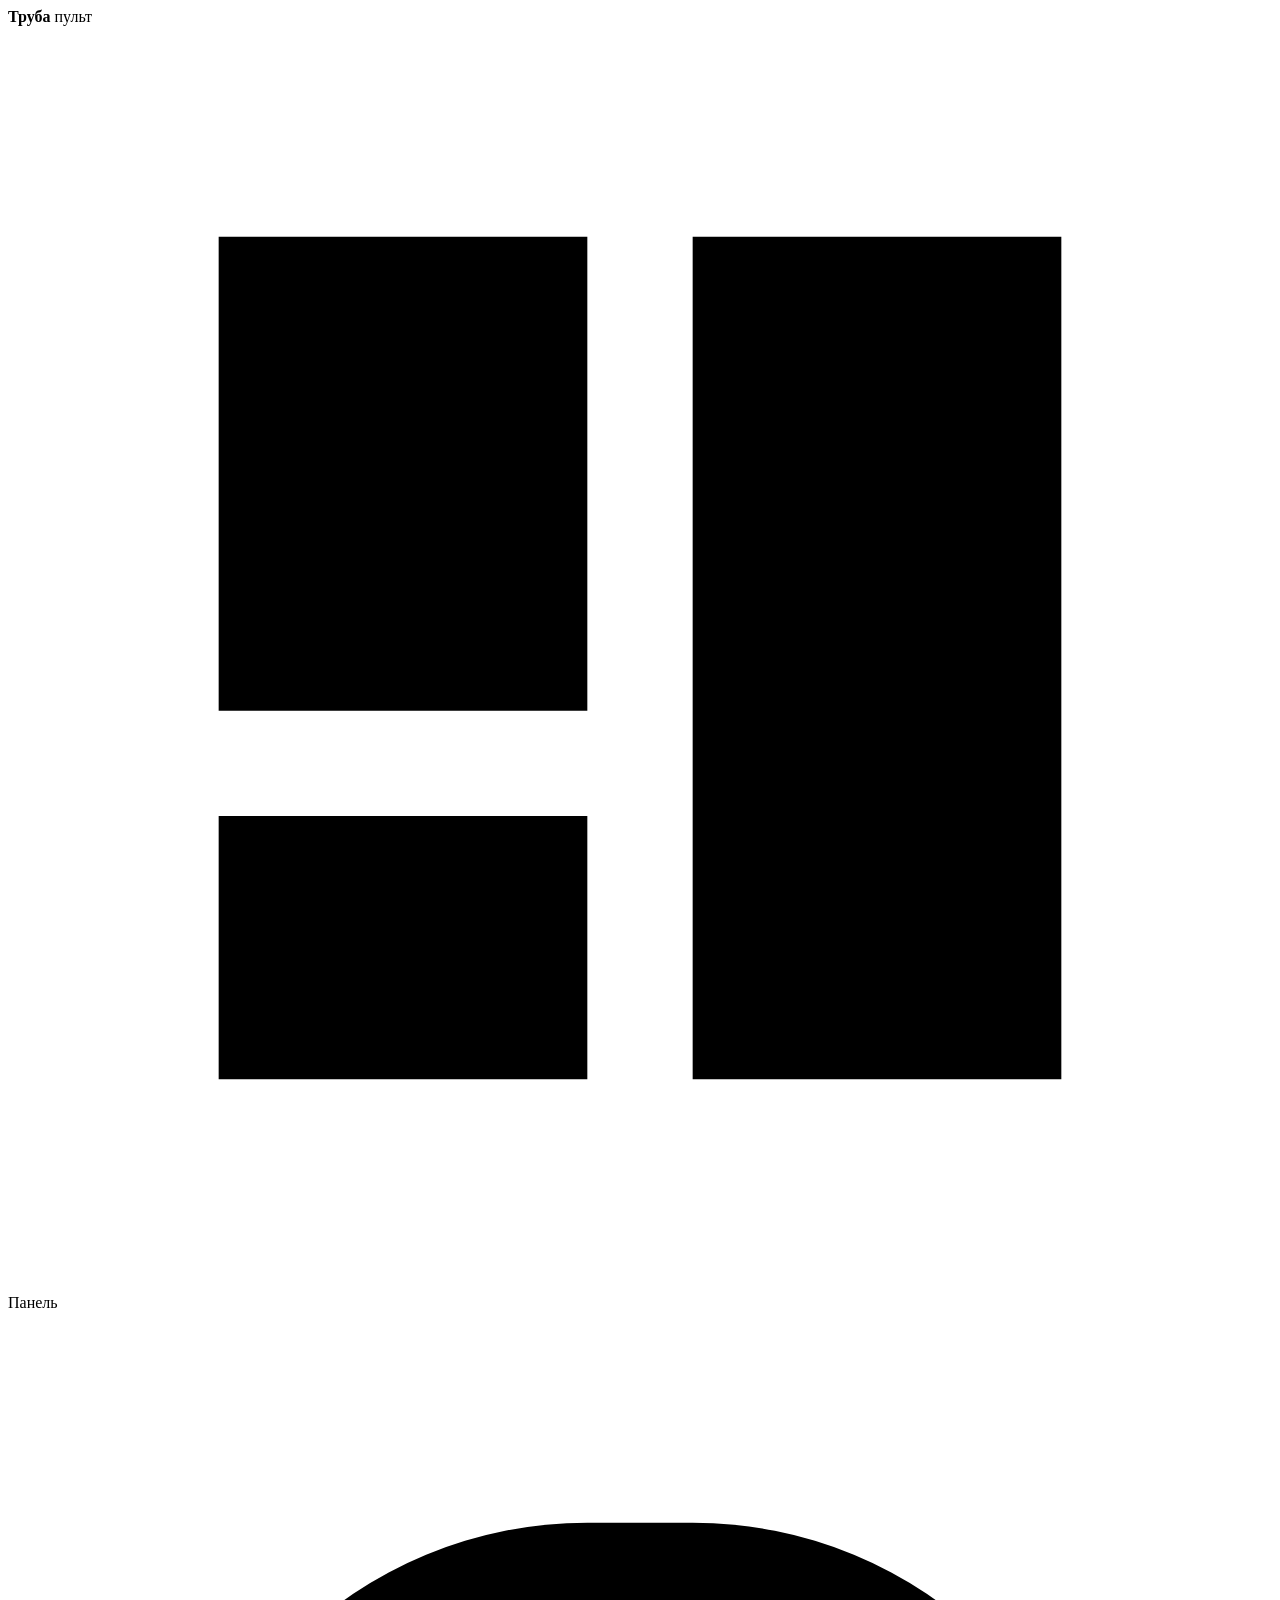
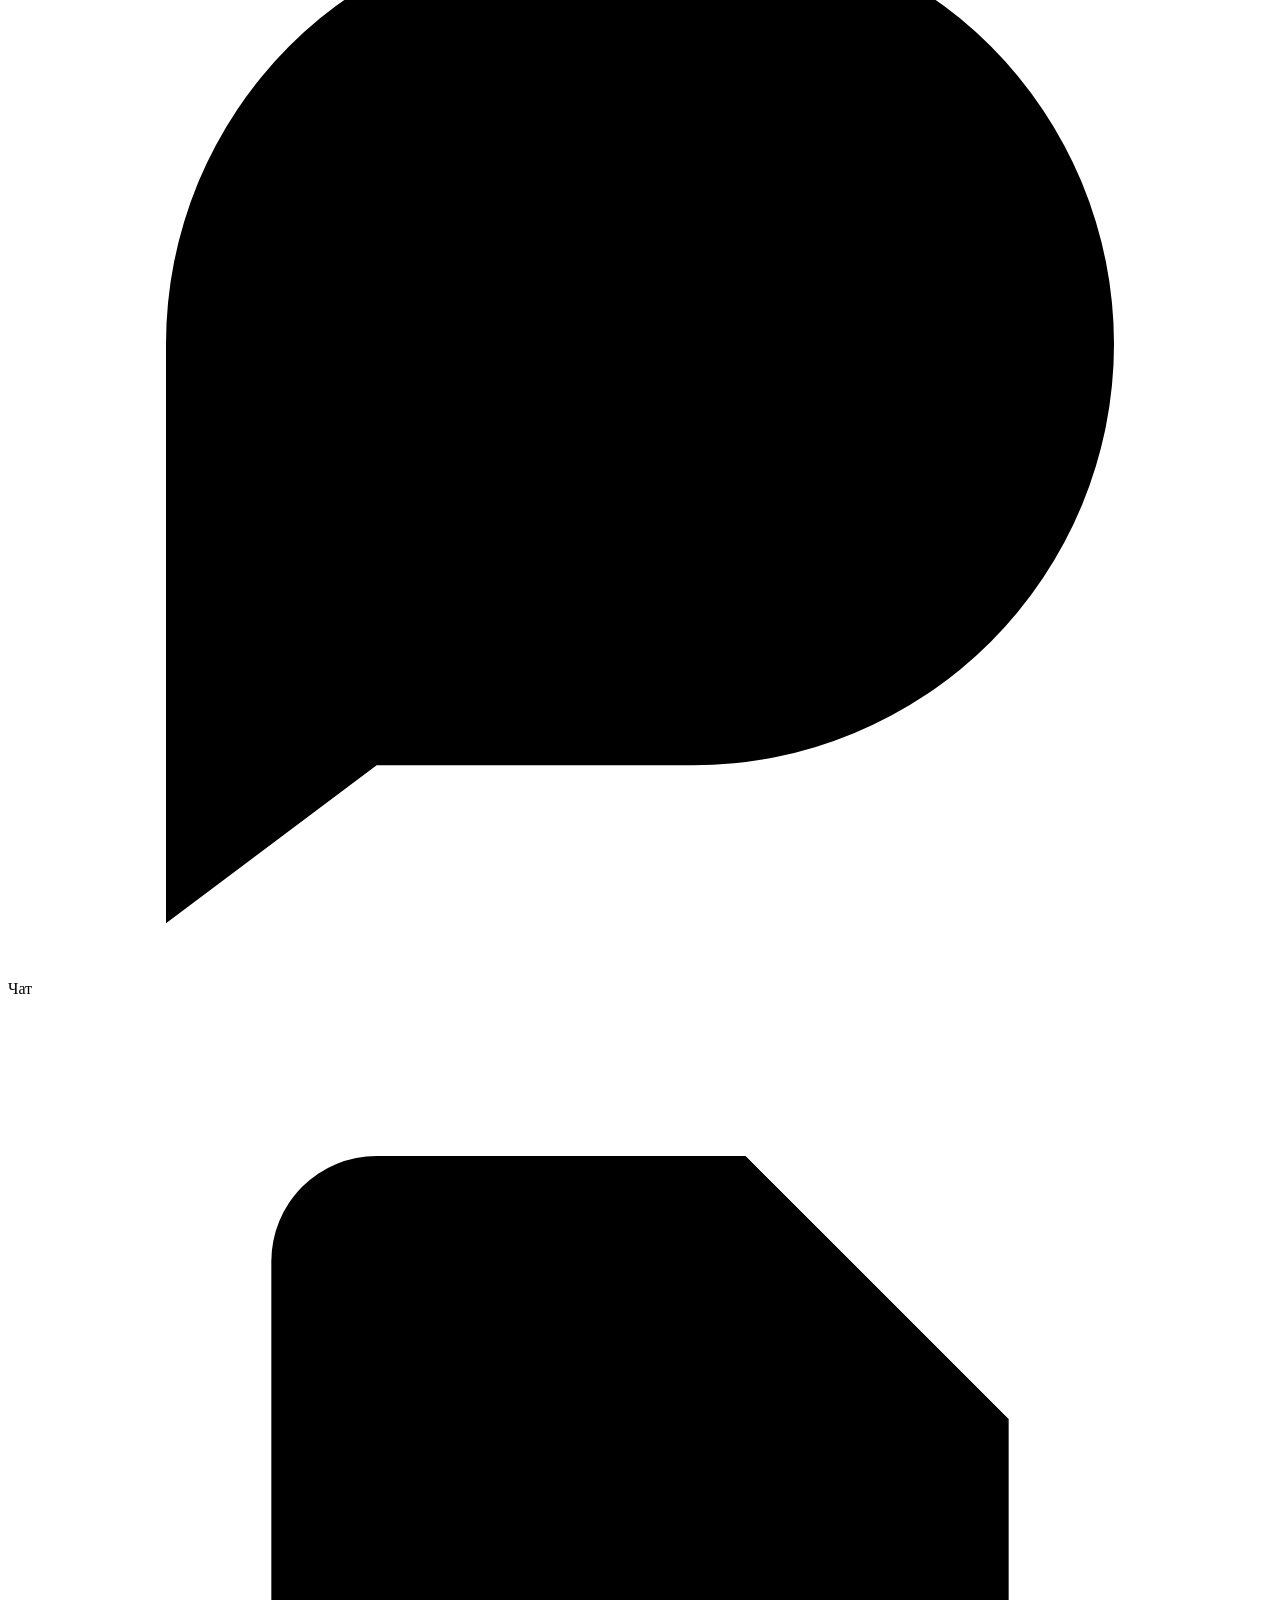
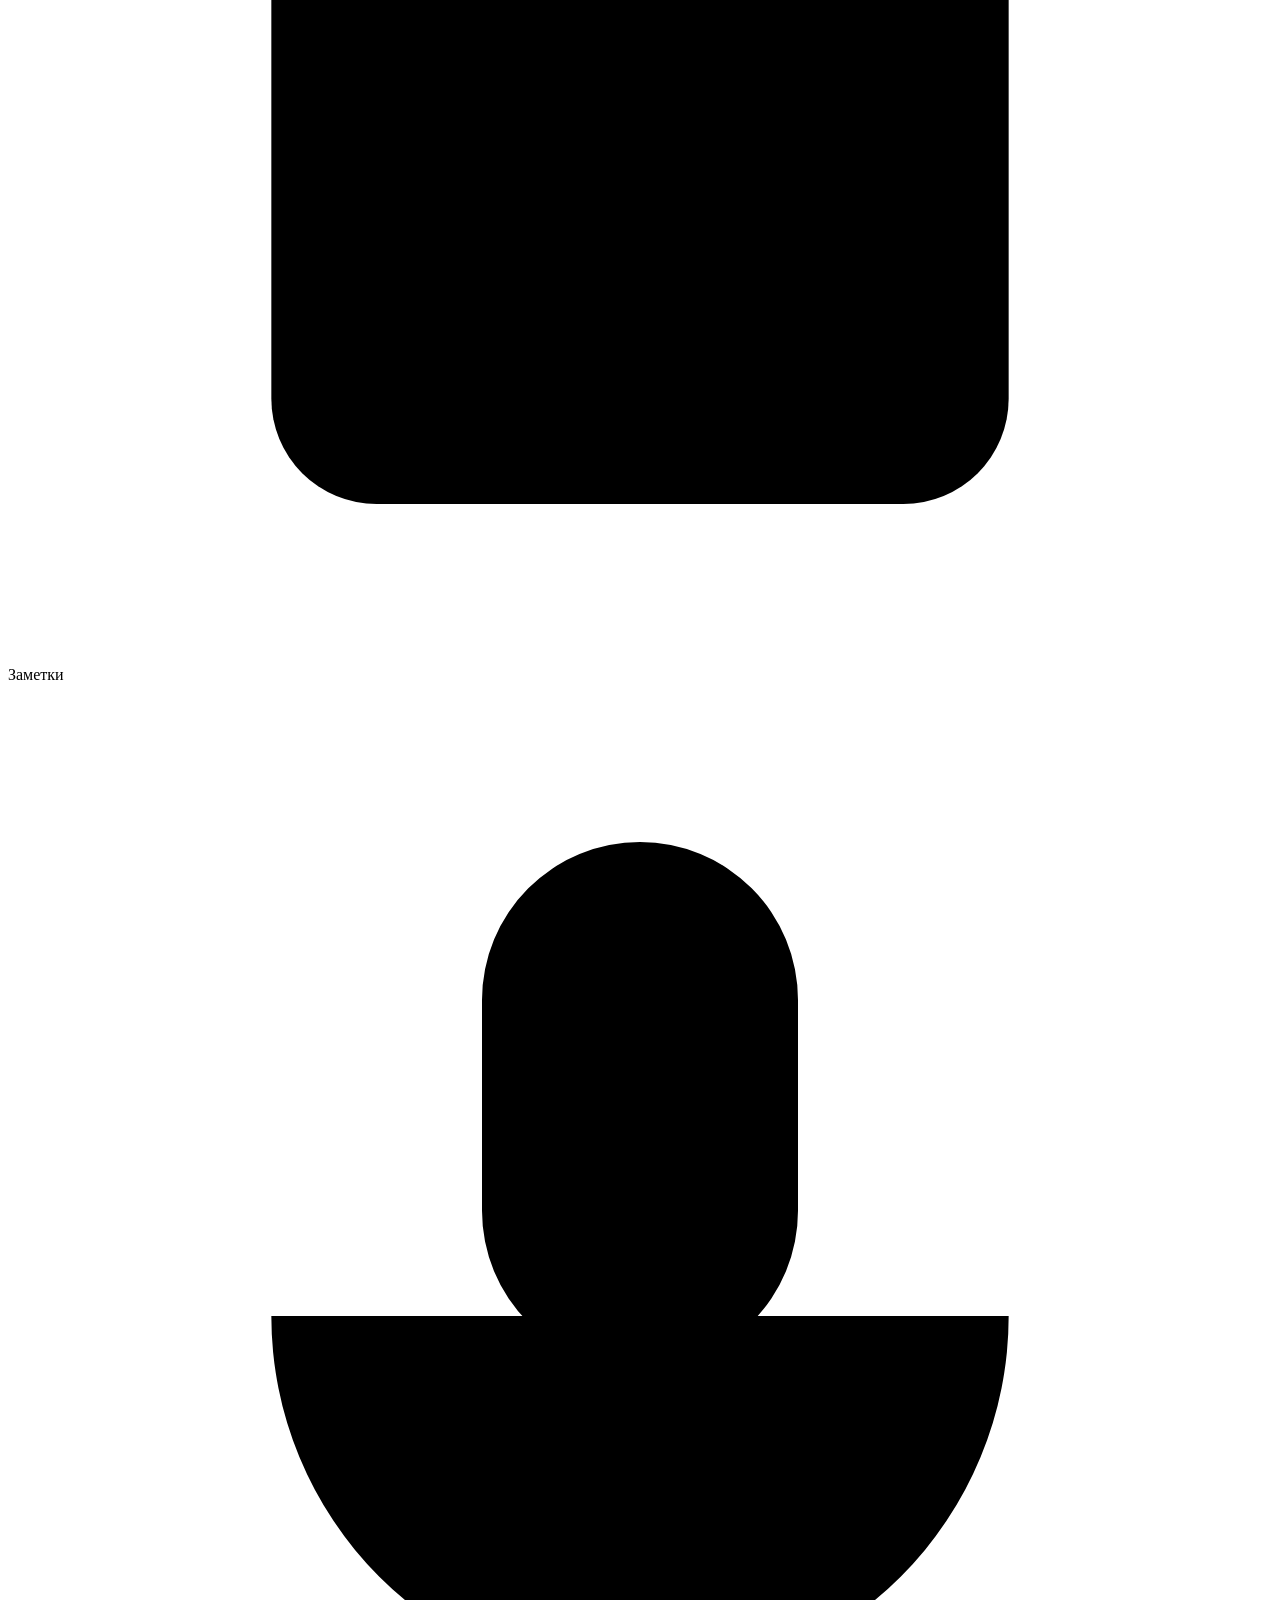
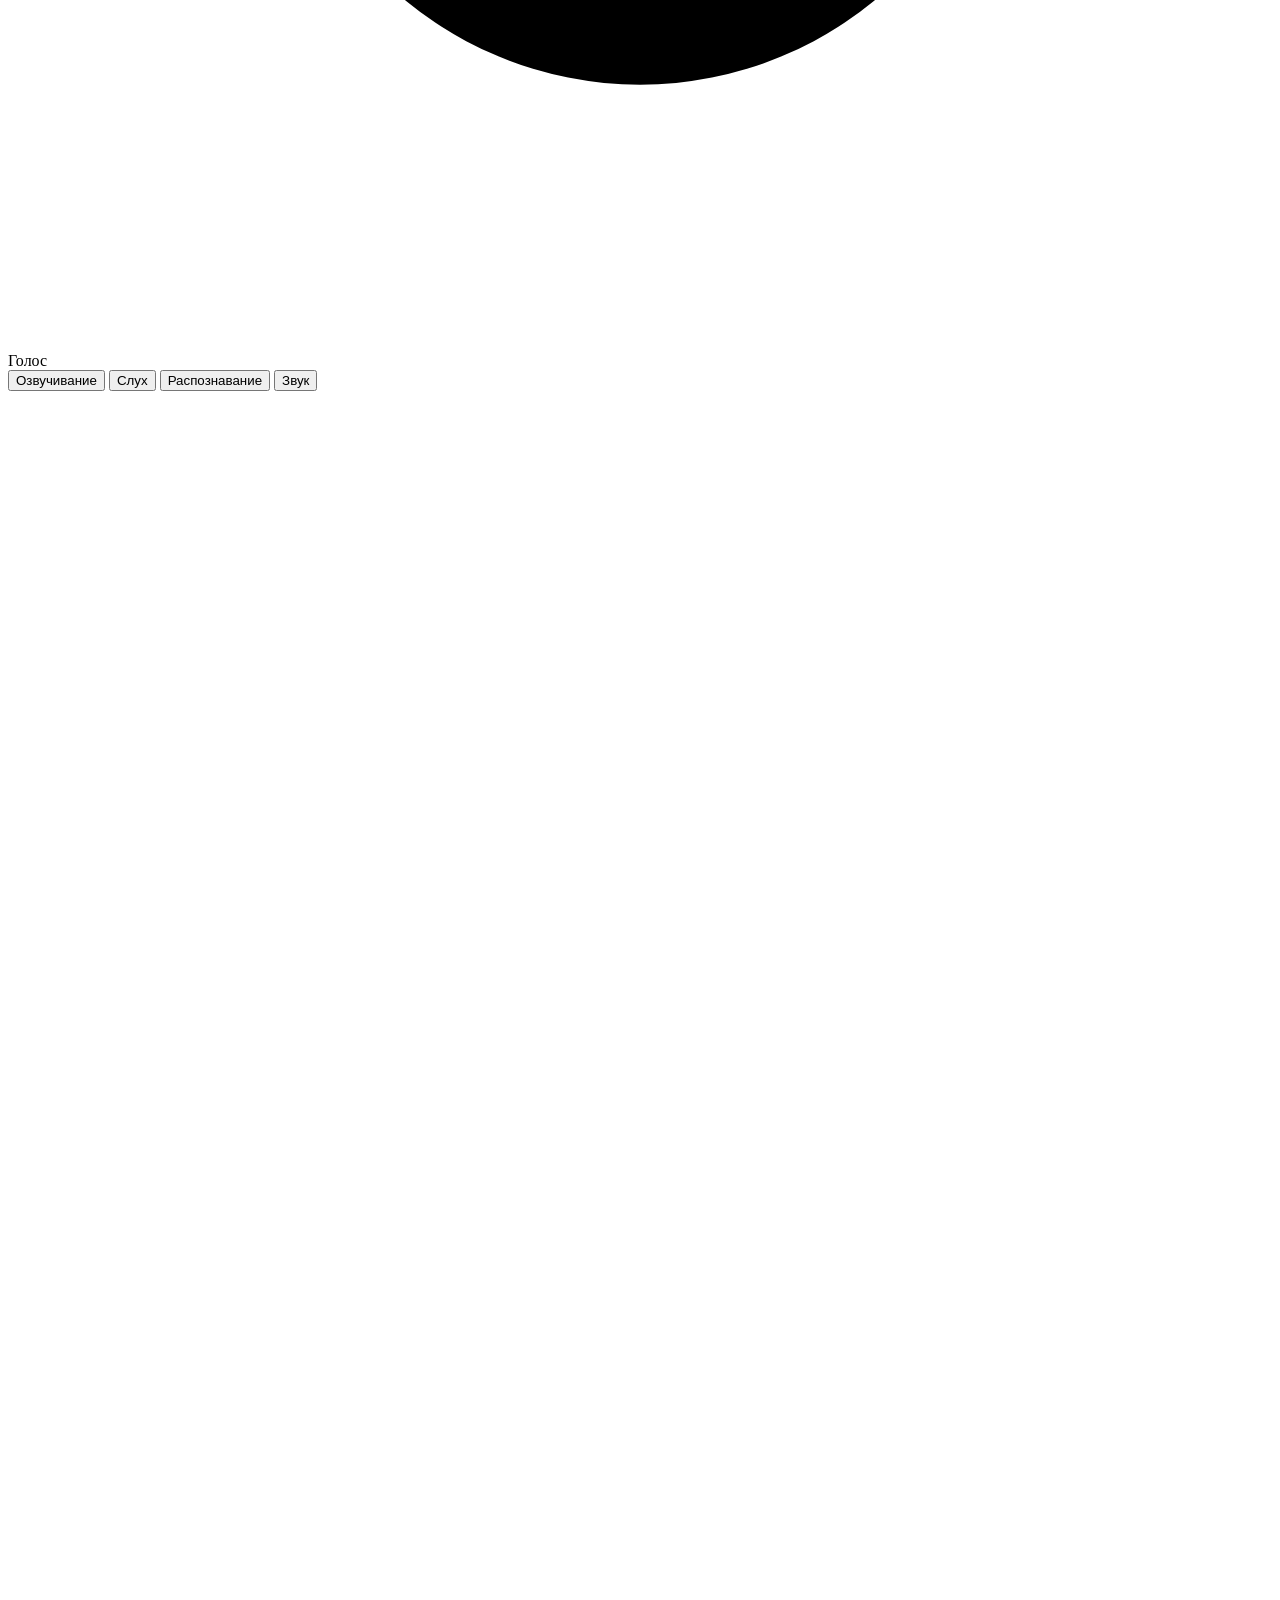
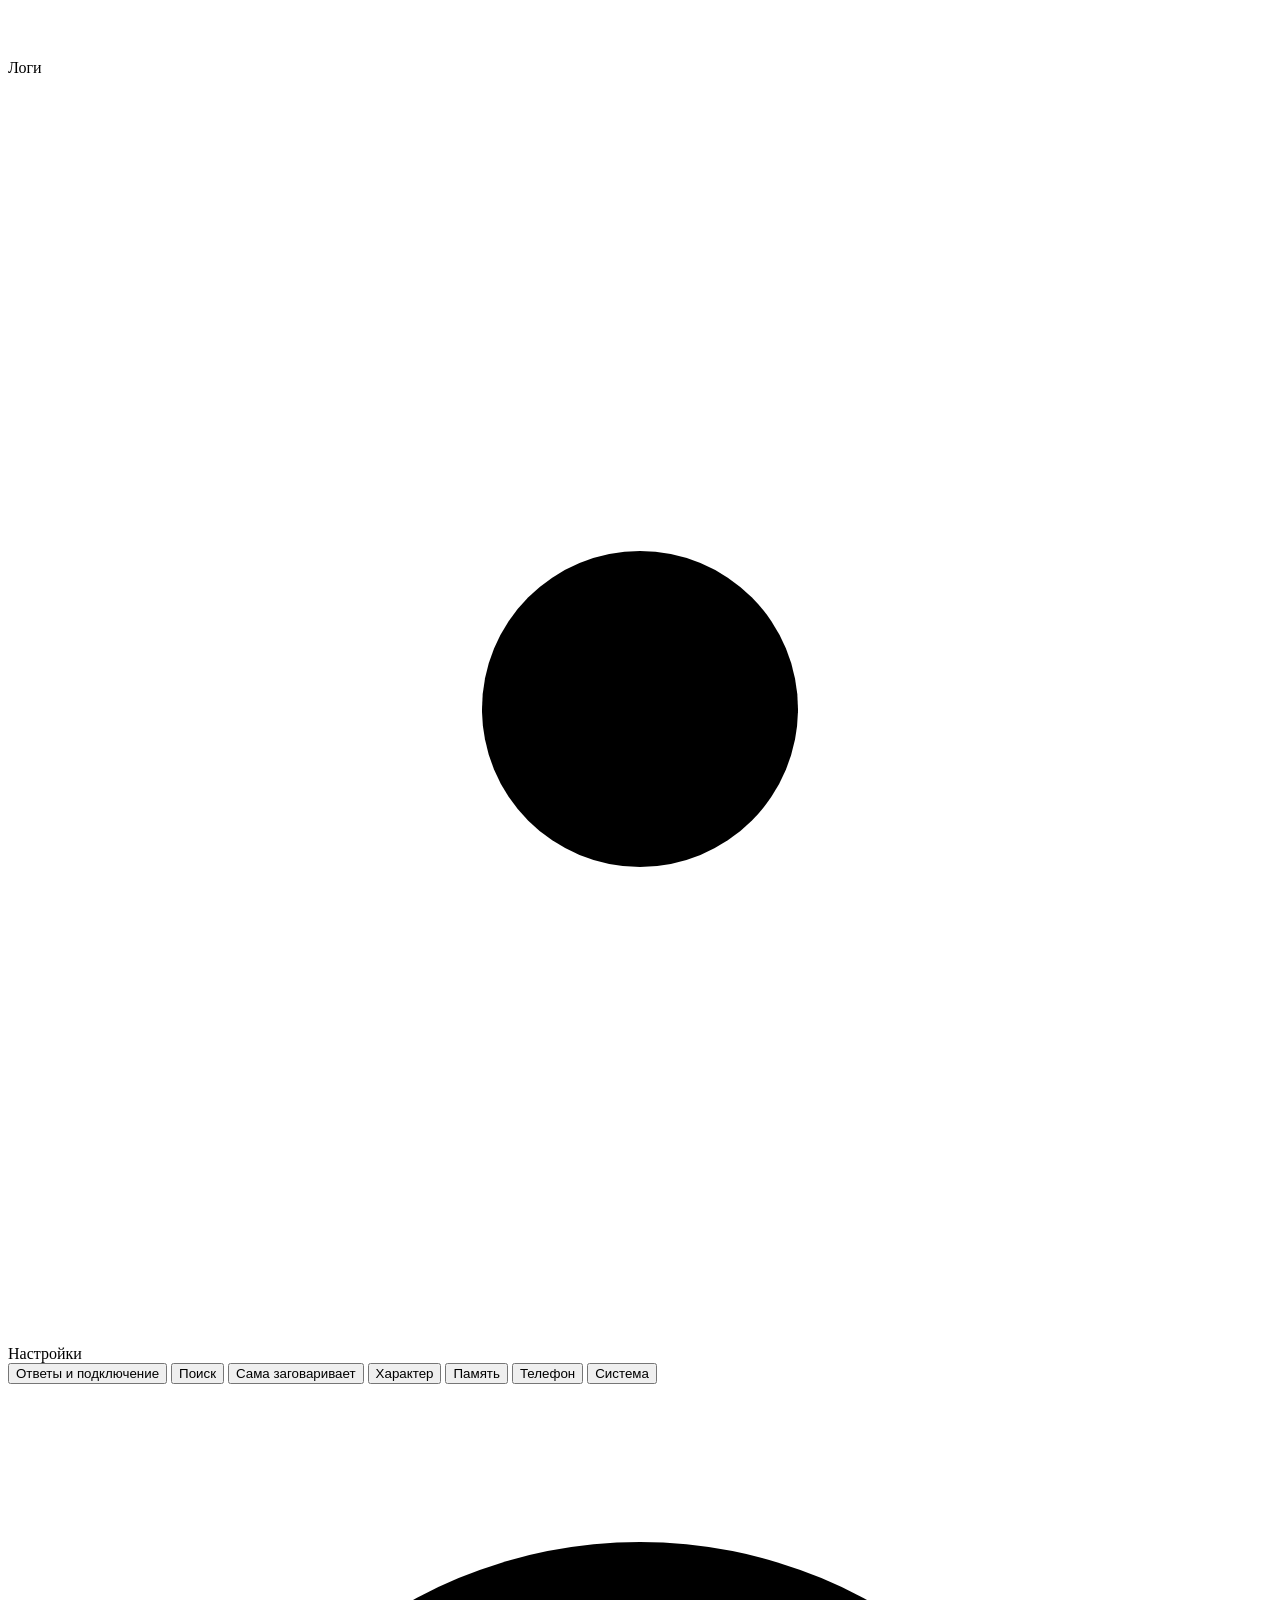
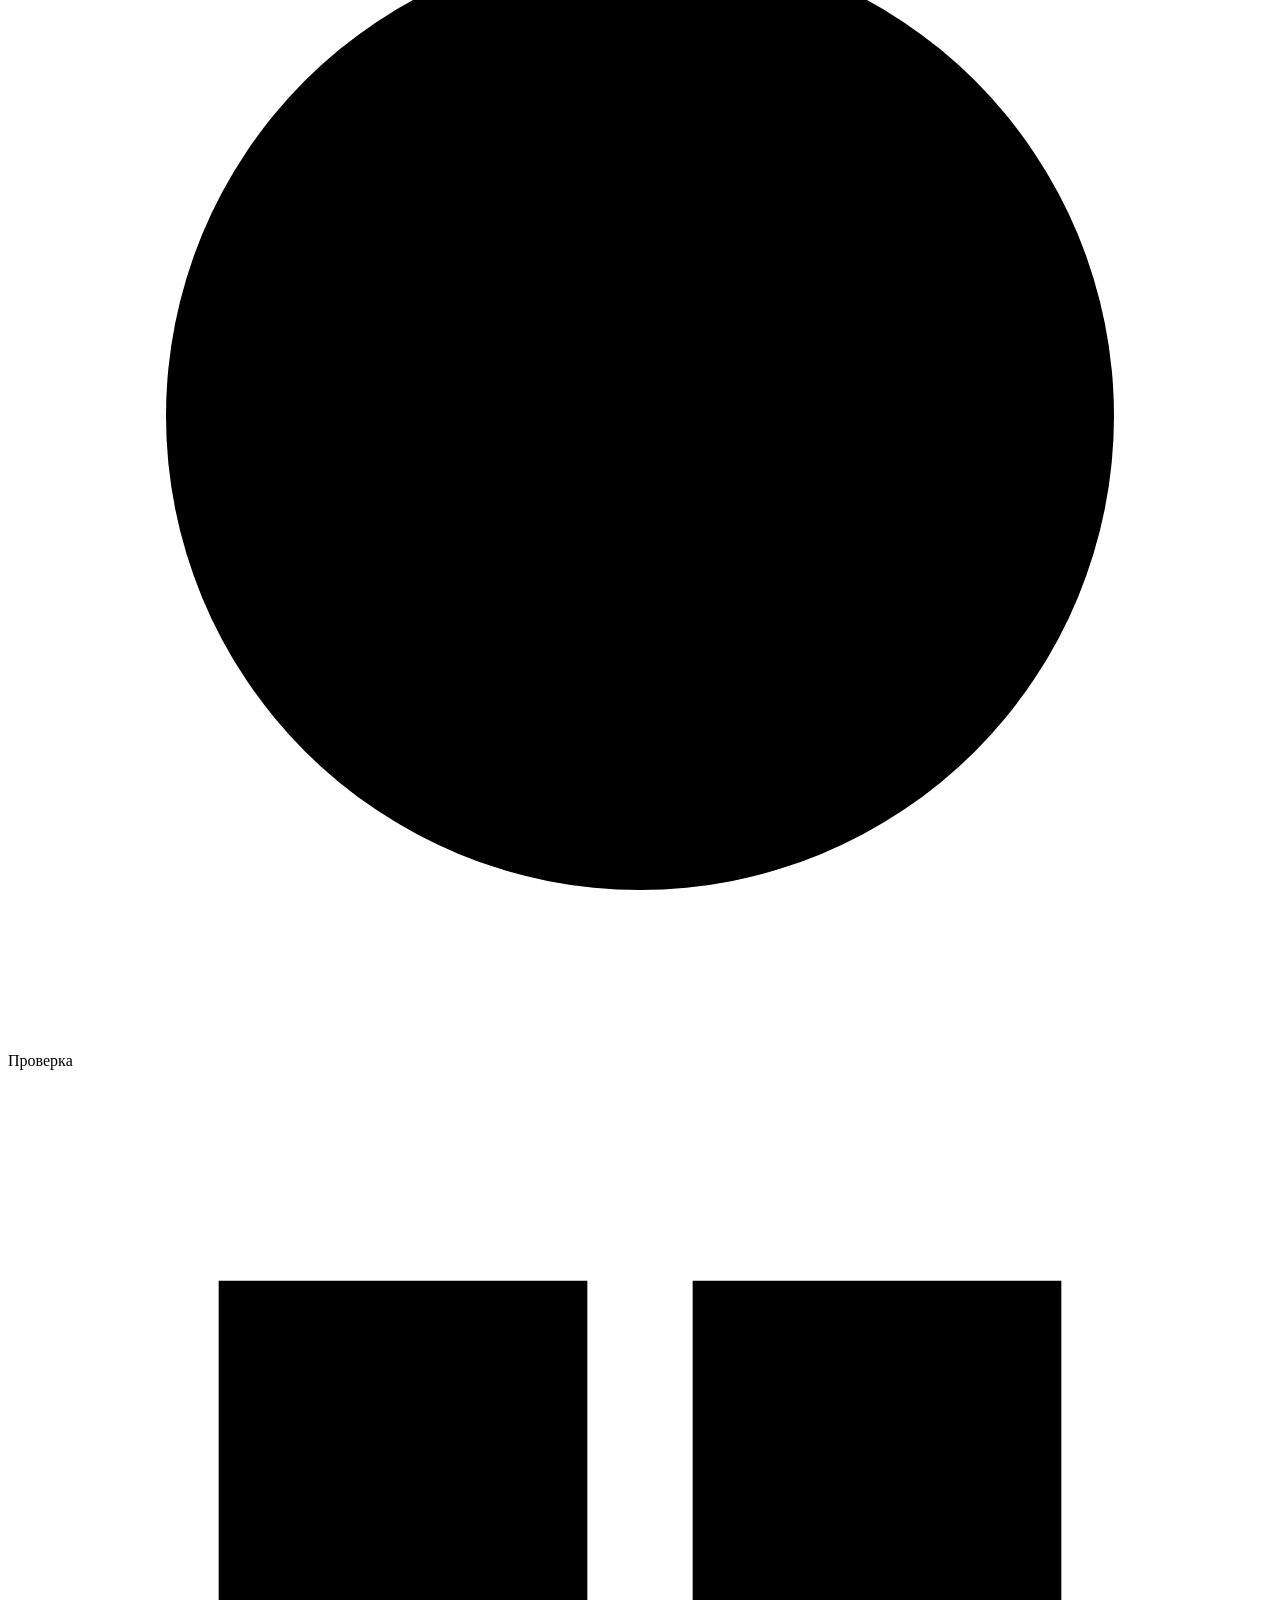
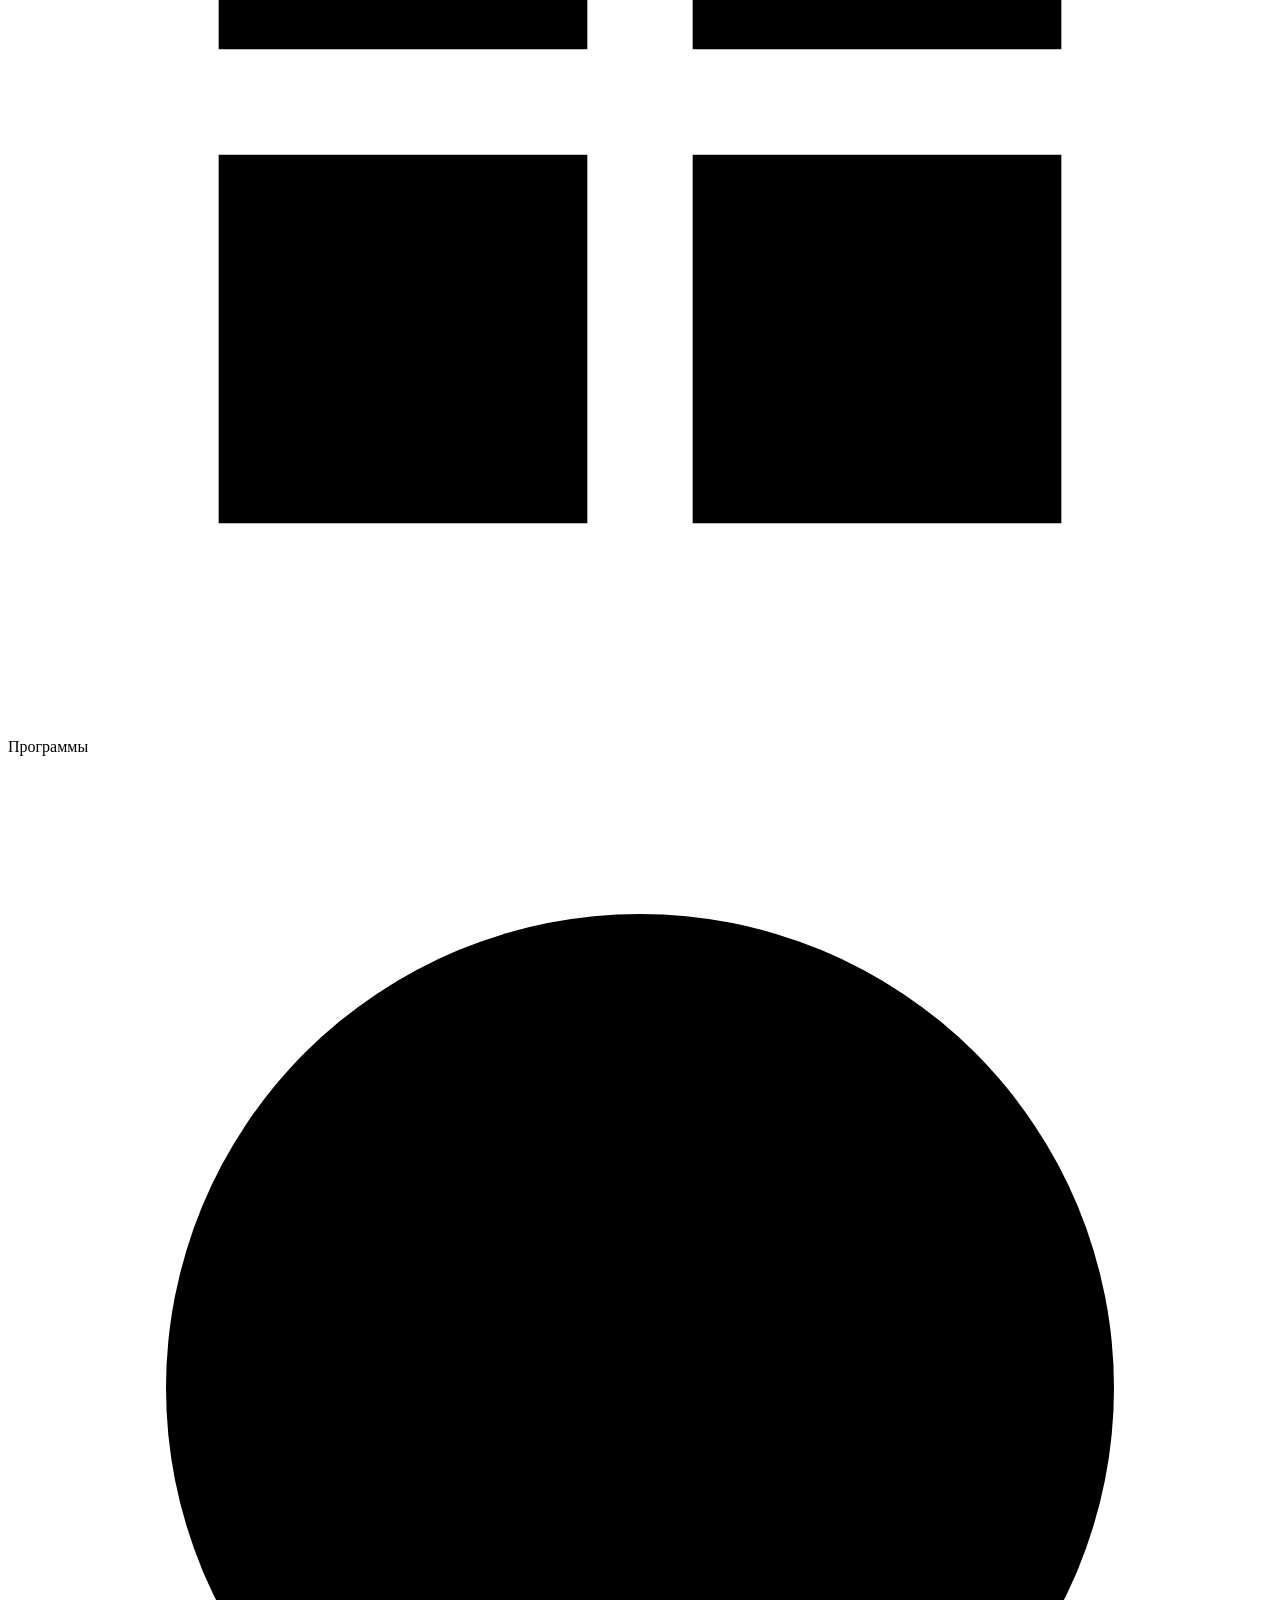
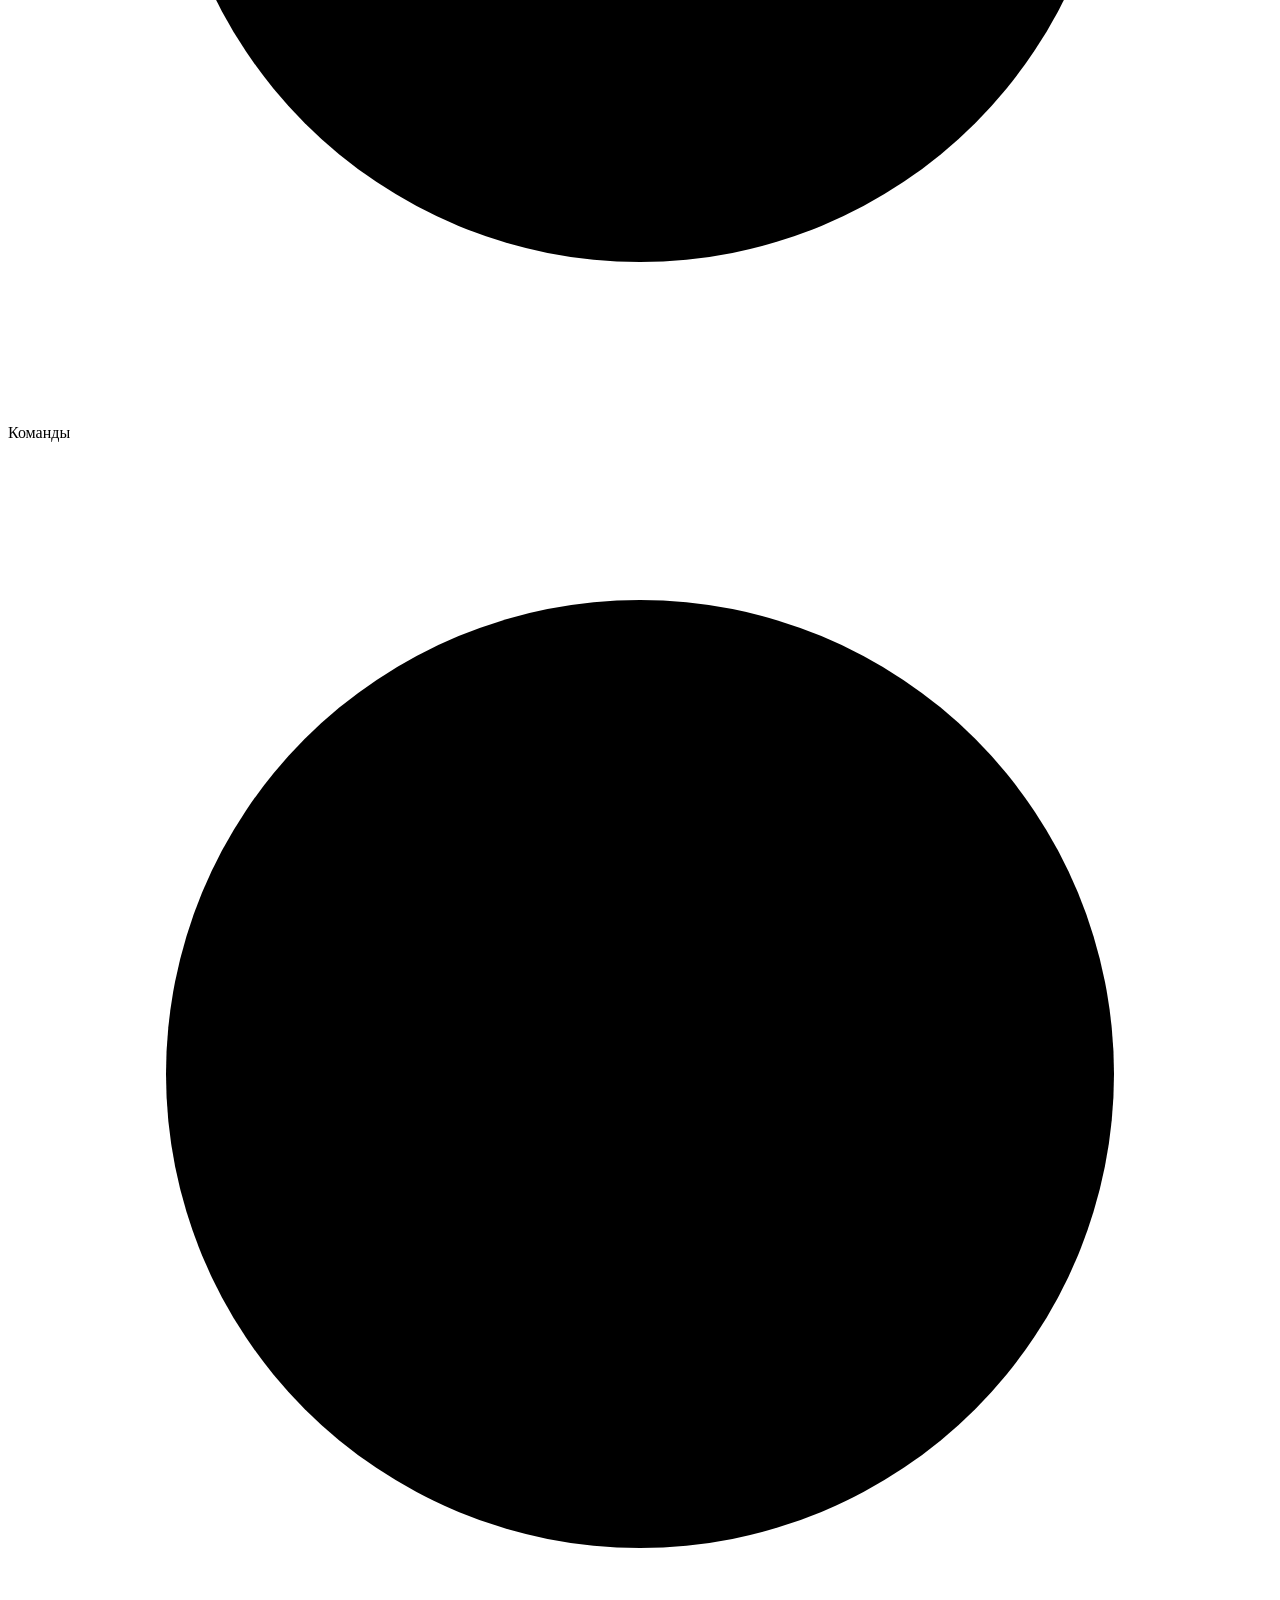
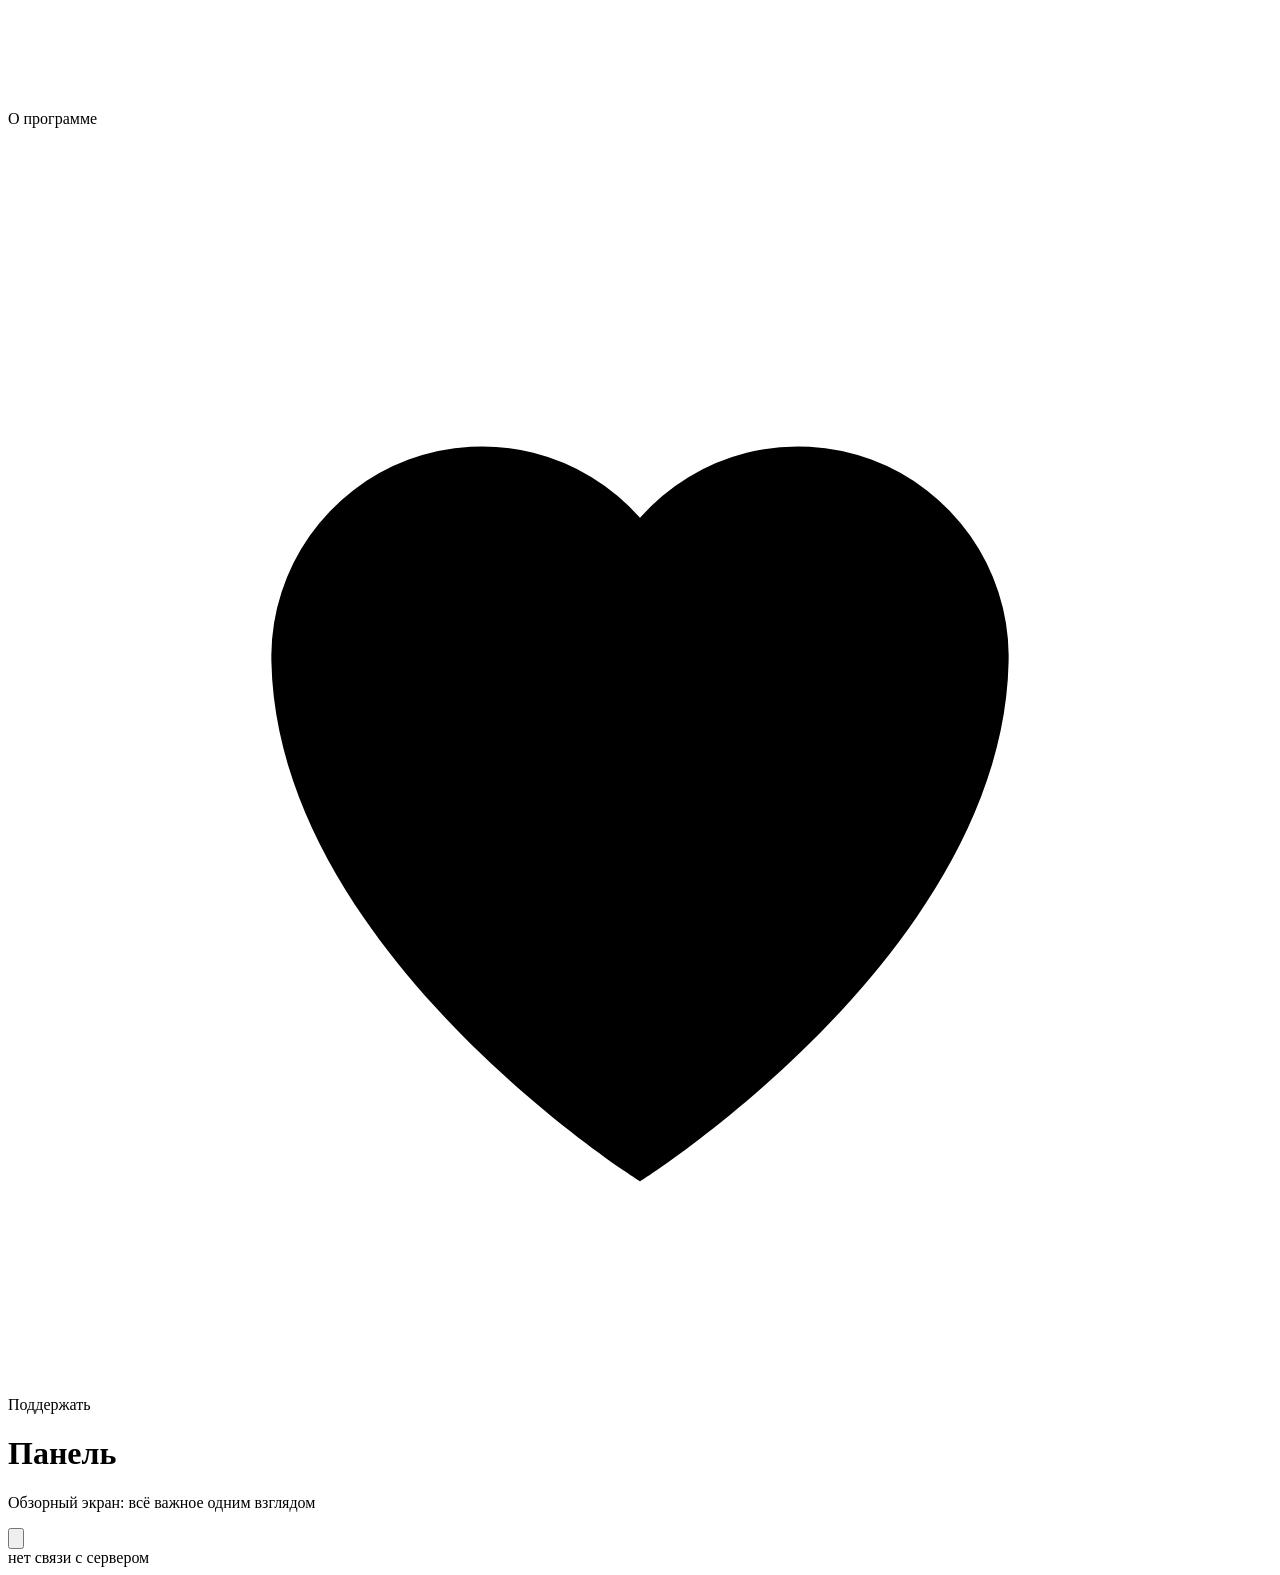
==== ui/web/pult.html @ 329cab9e "Труба 0.9.0" ====
<!doctype html>
<html lang="ru">
<head>
<meta charset="utf-8">
<title>Труба — пульт</title>
<link rel="icon" href="/icon.svg" type="image/svg+xml">
<link rel="stylesheet" href="/pult/pult.css">
</head>
<body>

<nav id="меню">
  <div class="шапка">
    <div class="значок"></div>
    <div>
      <b>Труба</b>
      <span id="подзаголовок">пульт</span>
    </div>
  </div>

  <!-- Пункты меню листаются, когда окно низкое: раскрытые «Настройки» или
       «Голос» иначе выталкивали нижние пункты за край, и о них можно было
       не узнать (хозяин 28.09). Кнопки ▲/▼ видны, только когда есть куда. -->
  <button type="button" class="меню-листать вверх" id="меню-вверх" hidden title="Показать пункты выше" aria-label="Показать пункты выше">
    <svg viewBox="0 0 24 24"><path d="M6 15l6-6 6 6"/></svg>
  </button>
  <div class="меню-список" id="меню-список">
  <a class="пункт активный" data-раздел="панель">
    <svg viewBox="0 0 24 24"><path d="M4 4h7v9H4zm9 0h7v5h-7zM4 15h7v5H4zm9-7h7v12h-7z"/></svg>
    <span>Панель</span>
  </a>
  <a class="пункт" data-раздел="чат">
    <svg viewBox="0 0 24 24"><path d="M21 12a8 8 0 0 1-8 8H7l-4 3V12a8 8 0 0 1 8-8h2a8 8 0 0 1 8 8z"/></svg>
    <span>Чат</span>
  </a>
  <a class="пункт" data-раздел="заметки">
    <svg viewBox="0 0 24 24"><path d="M14 3H7a2 2 0 0 0-2 2v14a2 2 0 0 0 2 2h10a2 2 0 0 0 2-2V8z"/><path d="M14 3v5h5"/></svg>
    <span>Заметки</span>
  </a>
  <a class="пункт" data-раздел="голос">
    <svg viewBox="0 0 24 24"><path d="M12 3v10m0 0a3 3 0 0 0 3-3V6a3 3 0 0 0-6 0v4a3 3 0 0 0 3 3zm-7-1a7 7 0 0 0 14 0M12 17v4"/></svg>
    <span>Голос</span>
  </a>
  <div class="подменю-настроек" id="подменю-голоса" aria-label="Разделы голоса">
    <button type="button" data-голос="голос">Озвучивание</button>
    <button type="button" data-голос="слух">Слух</button>
    <button type="button" data-голос="распознавание">Распознавание</button>
    <button type="button" data-голос="звук">Звук</button>
  </div>
  <a class="пункт" data-раздел="логи">
    <svg viewBox="0 0 24 24"><path d="M4 5h16M4 10h16M4 15h10M4 20h7"/></svg>
    <span>Логи</span>
  </a>
  <a class="пункт" data-раздел="настройки">
    <svg viewBox="0 0 24 24"><circle cx="12" cy="12" r="3"/><path d="M12 2v3m0 14v3M2 12h3m14 0h3M5 5l2 2m10 10l2 2M19 5l-2 2M7 17l-2 2"/></svg>
    <span>Настройки</span>
  </a>
  <div class="подменю-настроек" id="подменю-настроек" aria-label="Разделы настроек">
    <button type="button" data-настройка="ответы">Ответы и подключение</button>
    <button type="button" data-настройка="поиск">Поиск</button>
    <button type="button" data-настройка="первой">Сама заговаривает</button>
    <button type="button" data-настройка="характер">Характер</button>
    <button type="button" data-настройка="память">Память</button>
    <button type="button" data-настройка="телефон">Телефон</button>
    <button type="button" data-настройка="система">Система</button>
  </div>
  <a class="пункт" data-раздел="проверка">
    <svg viewBox="0 0 24 24"><path d="M9 12l2 2 4-5"/><circle cx="12" cy="12" r="9"/></svg>
    <span>Проверка</span>
  </a>
  <a class="пункт" data-раздел="программы">
    <svg viewBox="0 0 24 24"><path d="M4 4h7v7H4zm9 0h7v7h-7zM4 13h7v7H4zm9 0h7v7h-7z"/></svg>
    <span>Программы</span>
  </a>
  <a class="пункт" data-раздел="команды">
    <svg viewBox="0 0 24 24"><path d="M8.5 9a3.5 3.5 0 1 1 4.9 3.2c-.8.4-1.4 1.1-1.4 2v.3"/><path d="M12 17.8h.01"/><circle cx="12" cy="12" r="9"/></svg>
    <span>Команды</span>
  </a>
  <a class="пункт" data-раздел="программа">
    <svg viewBox="0 0 24 24"><circle cx="12" cy="12" r="9"/><path d="M12 11v6"/><path d="M12 7.5h.01"/></svg>
    <span>О программе</span>
  </a>

  </div>
  <button type="button" class="меню-листать вниз" id="меню-вниз" hidden title="Показать пункты ниже" aria-label="Показать пункты ниже">
    <svg viewBox="0 0 24 24"><path d="M6 9l6 6 6-6"/></svg>
  </button>

  <div class="низ">
    <a class="поддержать" id="поддержать" title="Об авторе и как поддержать">
      <svg viewBox="0 0 24 24"><path d="M12 20s-7-4.4-7-10a4 4 0 0 1 7-2.6A4 4 0 0 1 19 10c0 5.6-7 10-7 10z"/></svg>
      <span>Поддержать</span>
    </a>
  </div>
</nav>

<main>
  <header>
    <div>
      <h1 id="заголовок">Панель</h1>
      <p id="описание">Обзорный экран: всё важное одним взглядом</p>
    </div>
    <!-- Справа в шапке одна строка: сначала огонёк связи, потом часы. -->
    <div class="шапка-справа">
      <!-- Значок темы: солнце в тёмной теме («жми — станет светло»), луна в
           светлой. Красит пульт сразу и уходит на сервер сам, без «Сохранить». -->
      <span class="тема-подпись" id="тема-подпись" aria-live="polite"></span>
      <button type="button" class="тема-значок" id="тема-значок" title="Светлая тема" aria-label="Светлая тема">
        <svg viewBox="0 0 24 24" aria-hidden="true" focusable="false"><path d=""/></svg>
      </button>
      <div class="огонёк" id="связь"><i></i><span>нет связи с сервером</span></div>
      <div class="часы" id="часы"></div>
    </div>
  </header>

  <section class="карточки" id="карточки"></section>

  <section class="лист" id="лист"></section>
</main>

<!-- Мастер первого запуска: слой поверх всего окна. Наполняет pult.js,
     здесь только рамка: «Шаг N из 6», полоска, место под шаг и кнопки. -->
<div id="мастер" class="мастер" hidden>
  <div class="мастер-карточка" role="dialog" aria-modal="true" aria-label="Первая настройка">
    <div class="мастер-шапка">
      <span class="мастер-шаг" id="мастер-шаг">Шаг 1 из 6</span>
      <div class="мастер-полоса"><i id="мастер-полоса"></i></div>
      <button type="button" class="мастер-пропустить" id="мастер-пропустить">Пропустить настройку</button>
    </div>
    <div class="мастер-тело" id="мастер-тело"></div>
    <div class="мастер-низ">
      <button type="button" class="голос-кнопка" id="мастер-назад">Назад</button>
      <button type="button" class="голос-кнопка главная" id="мастер-дальше">Дальше</button>
    </div>
  </div>
</div>

<script src="/pult/notes_markdown.js"></script>
<script src="/pult/pult.js"></script>
</body>
</html>
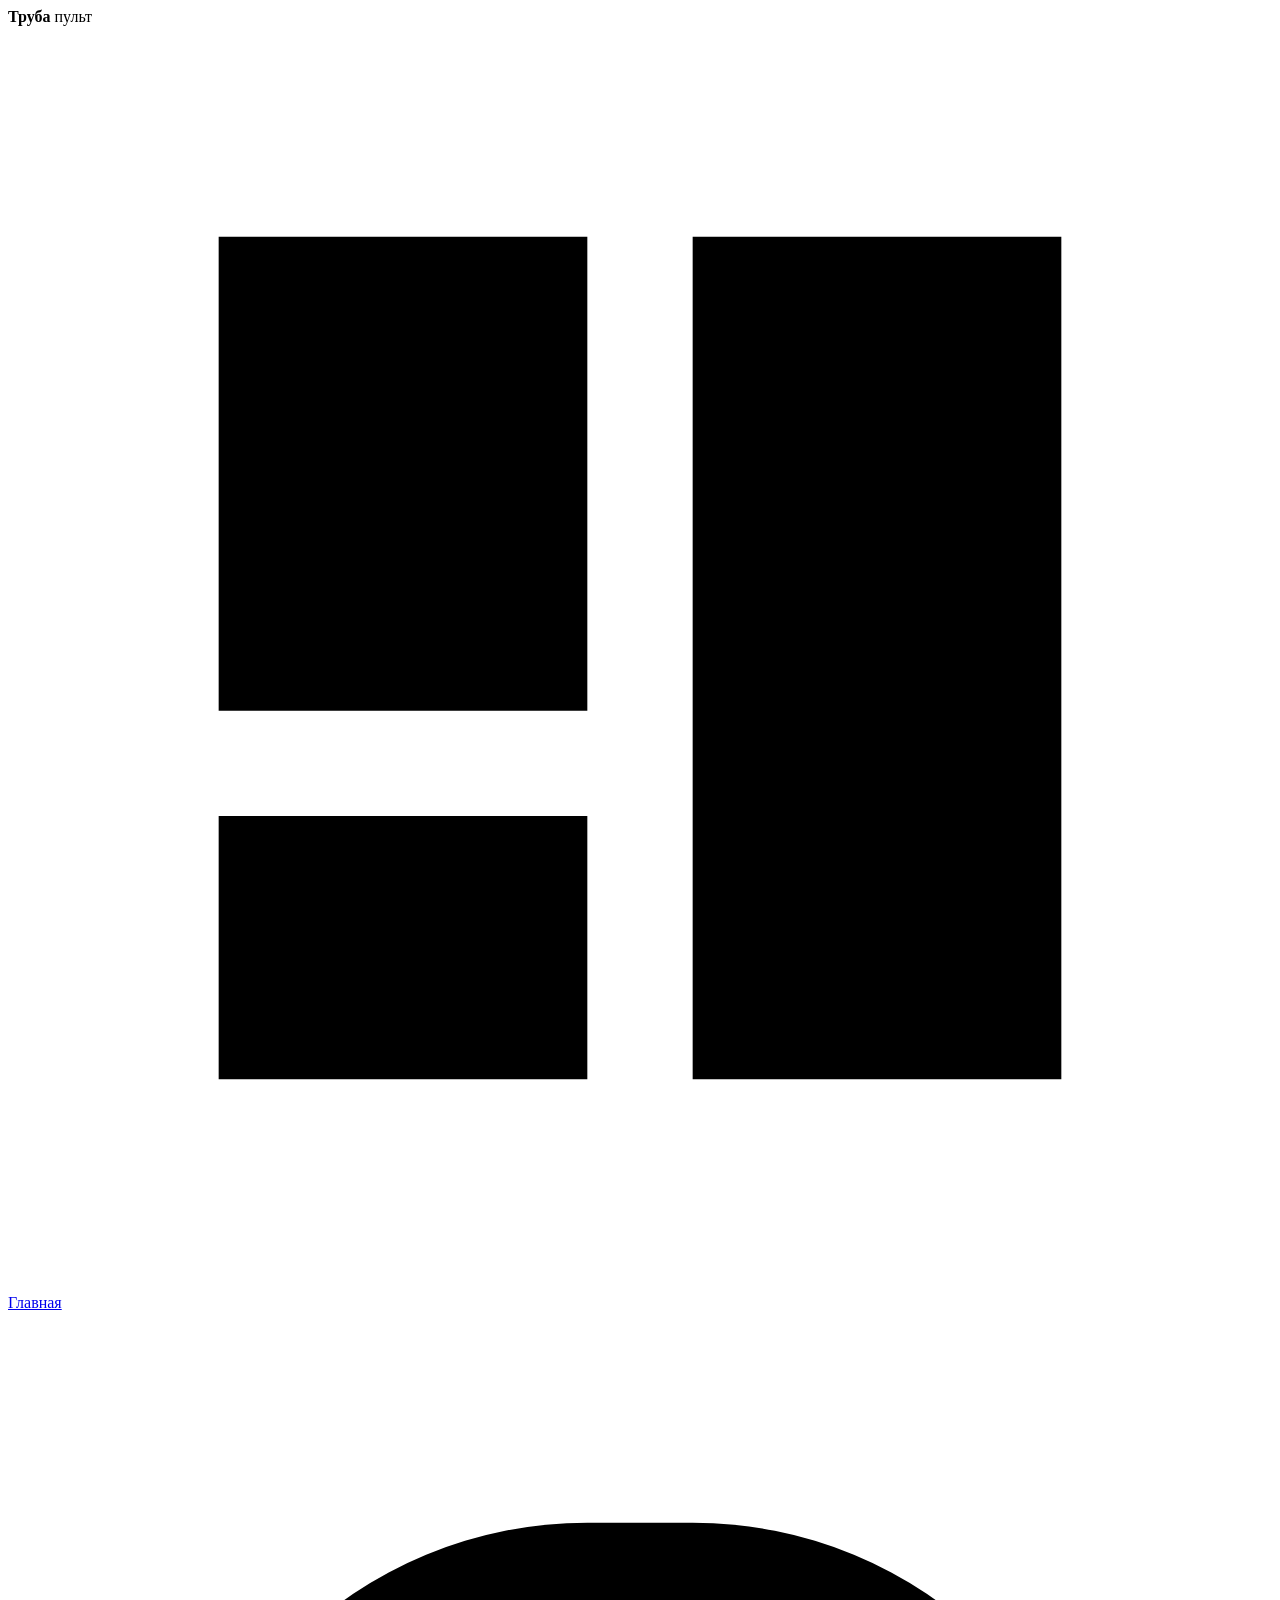
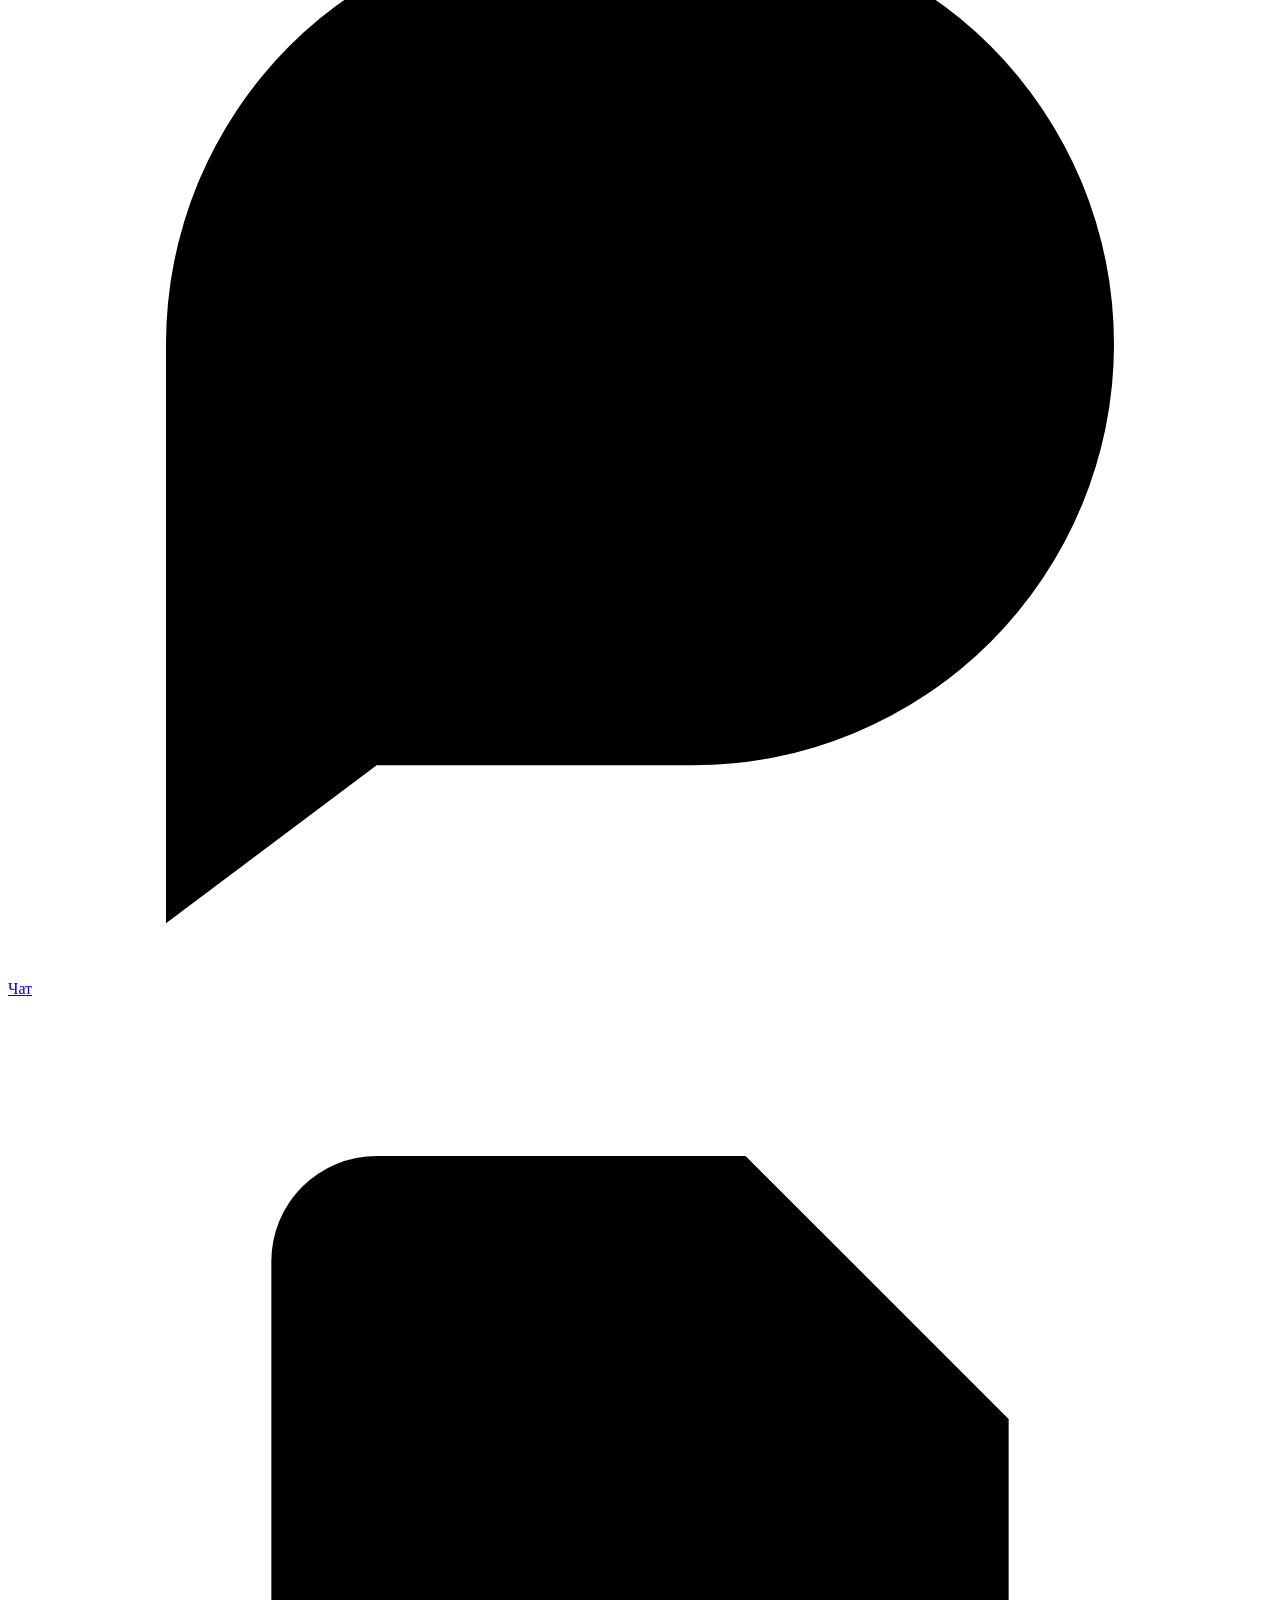
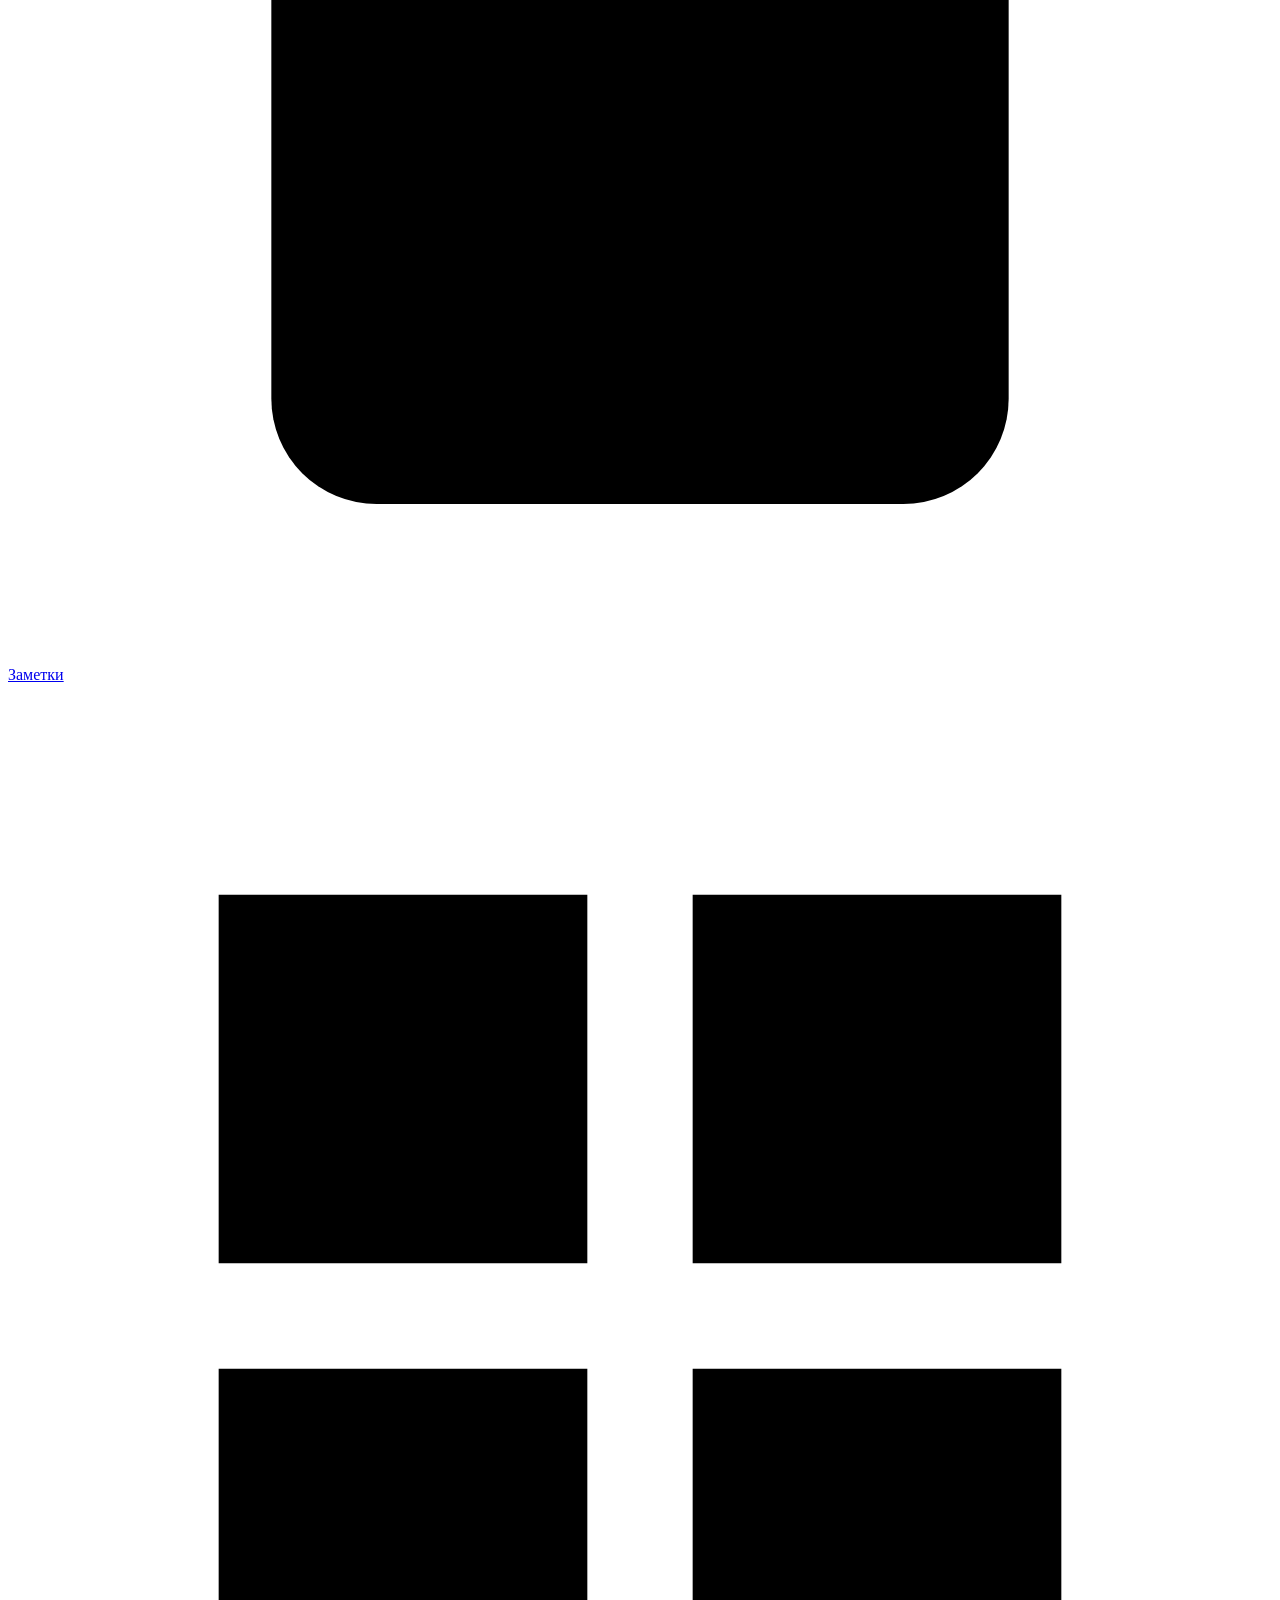
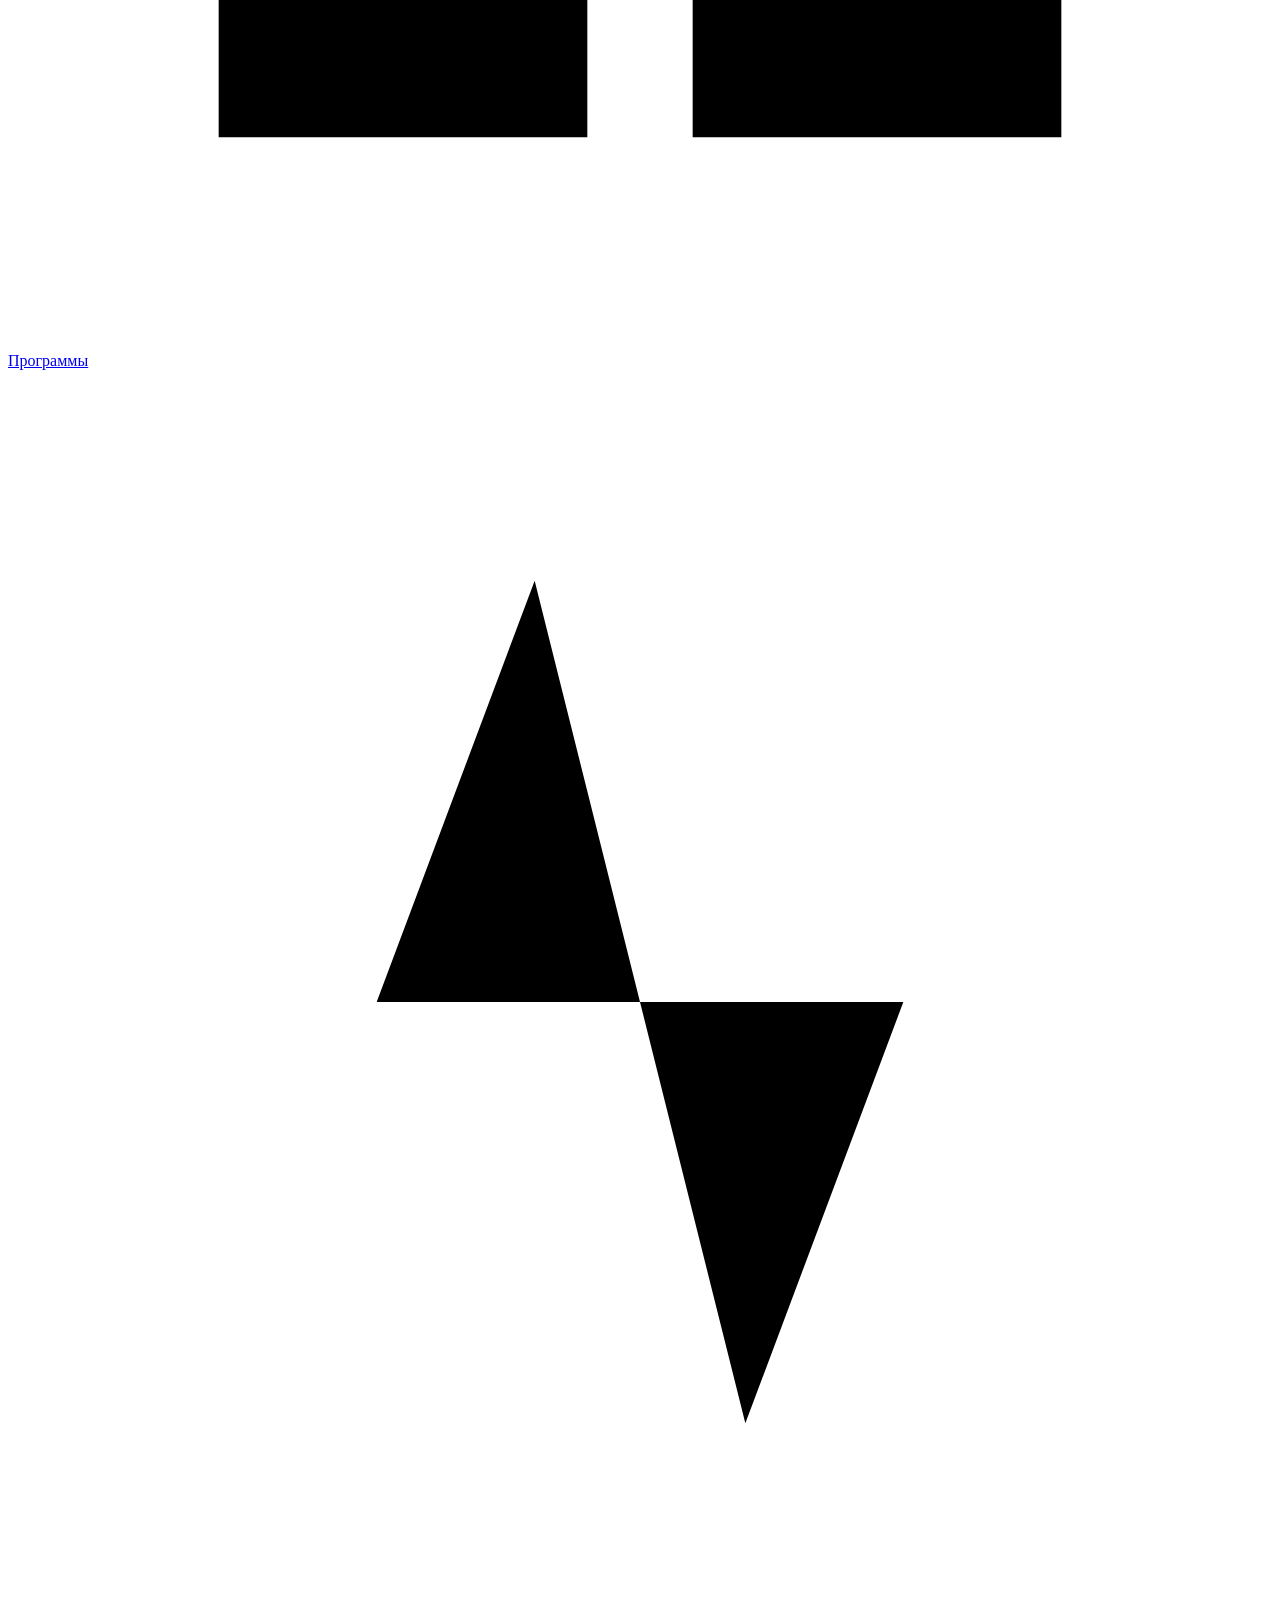
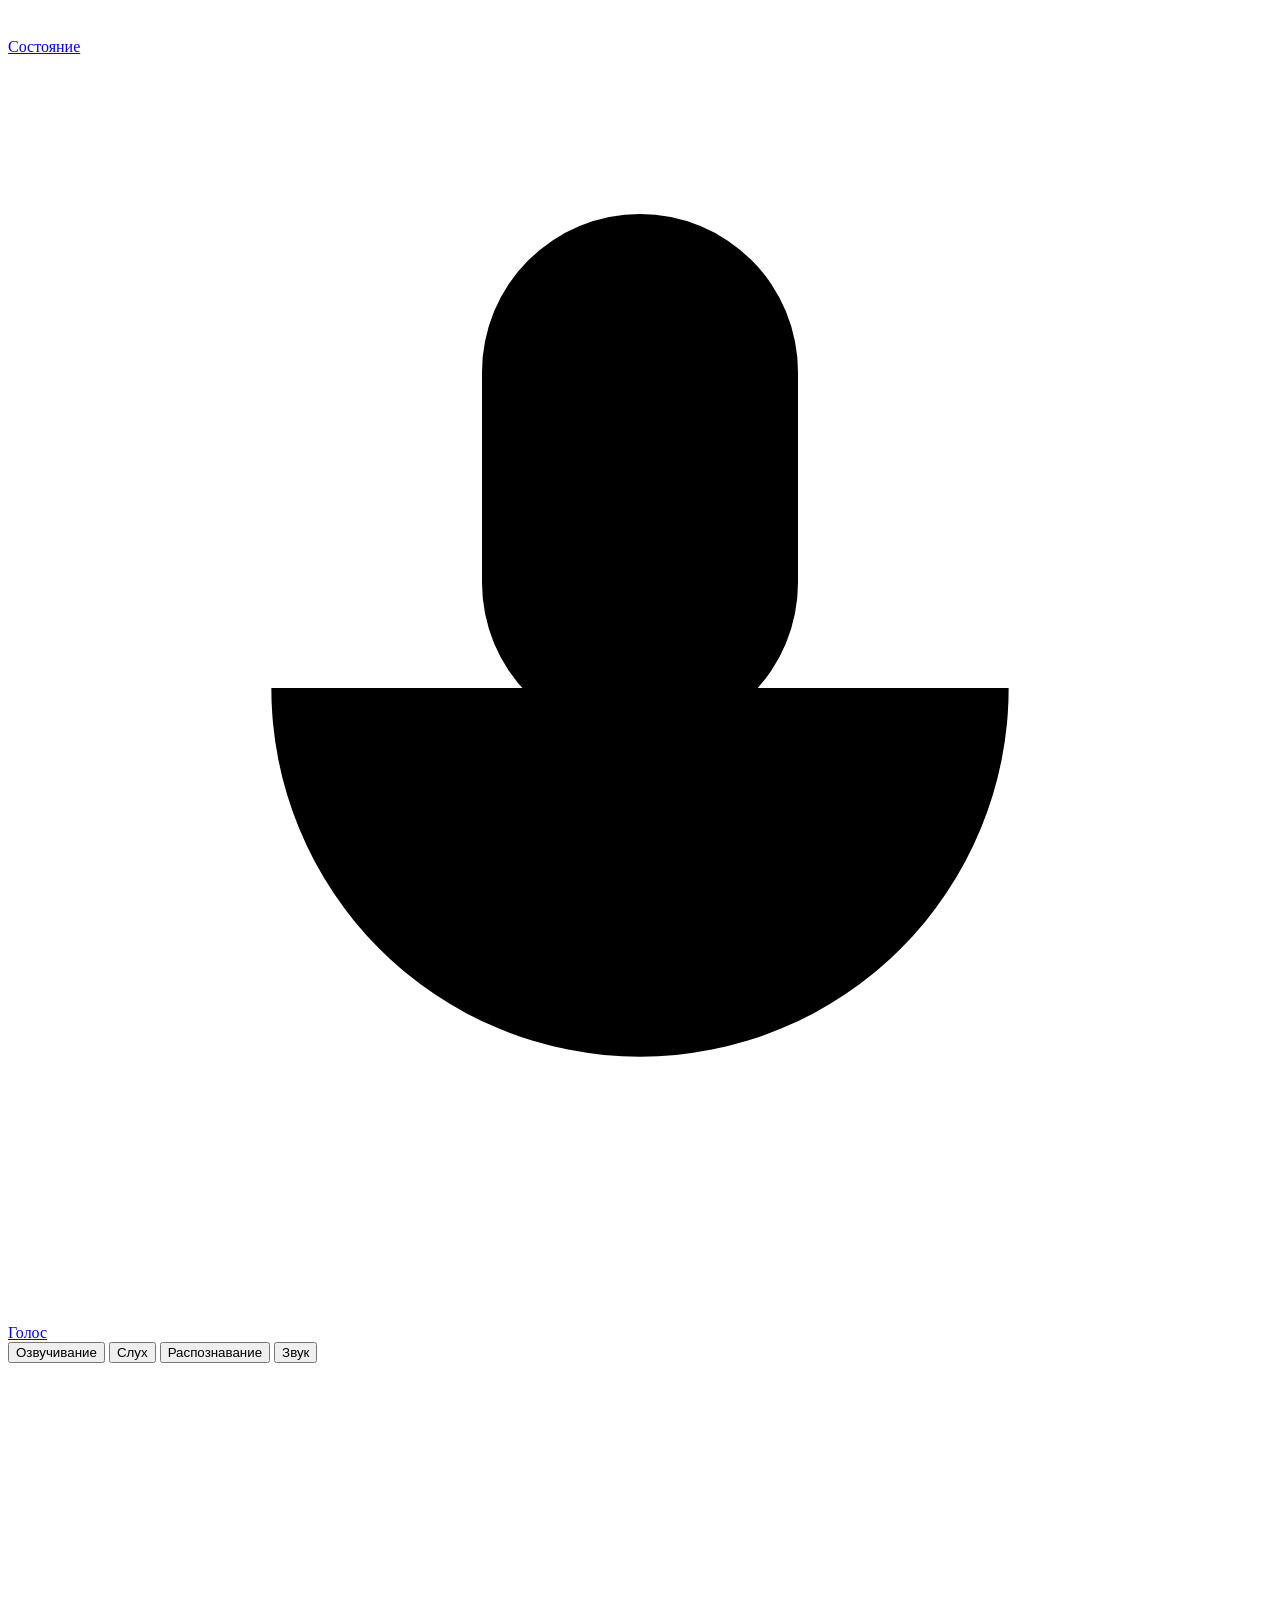
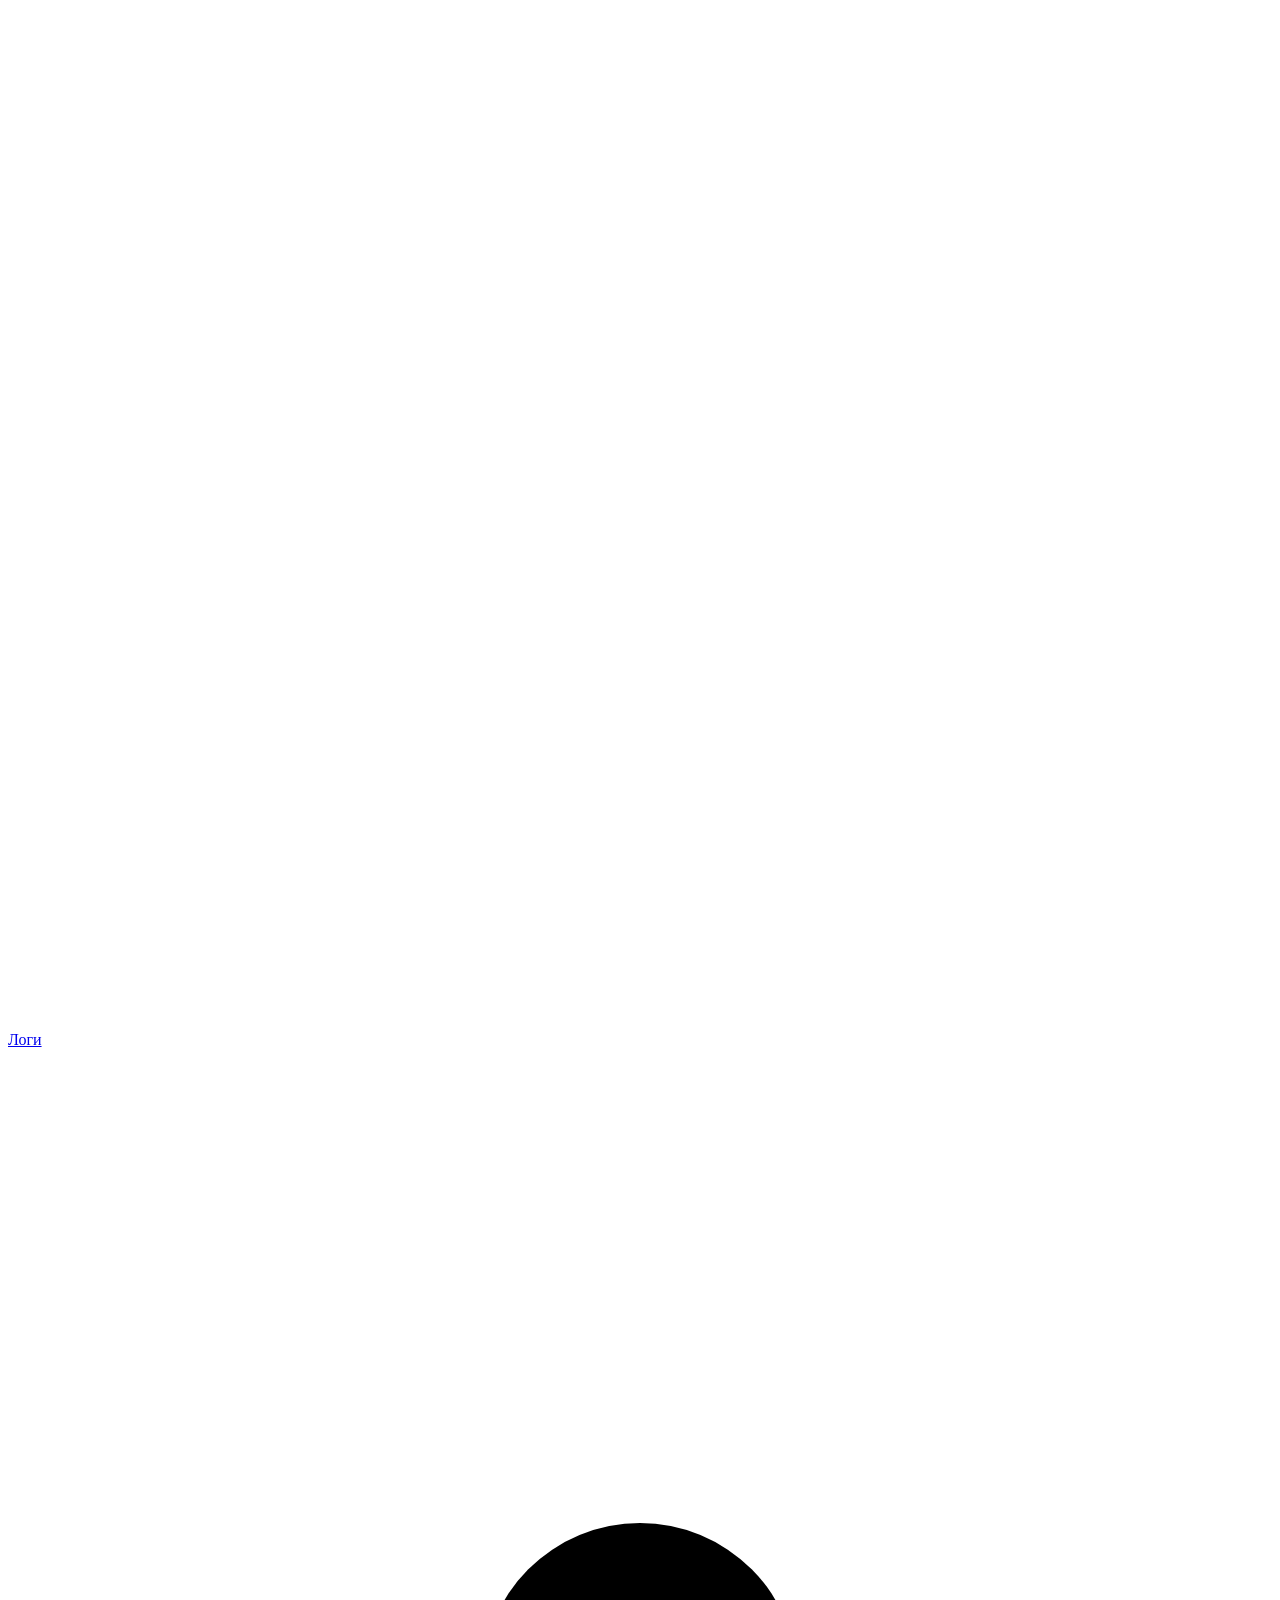
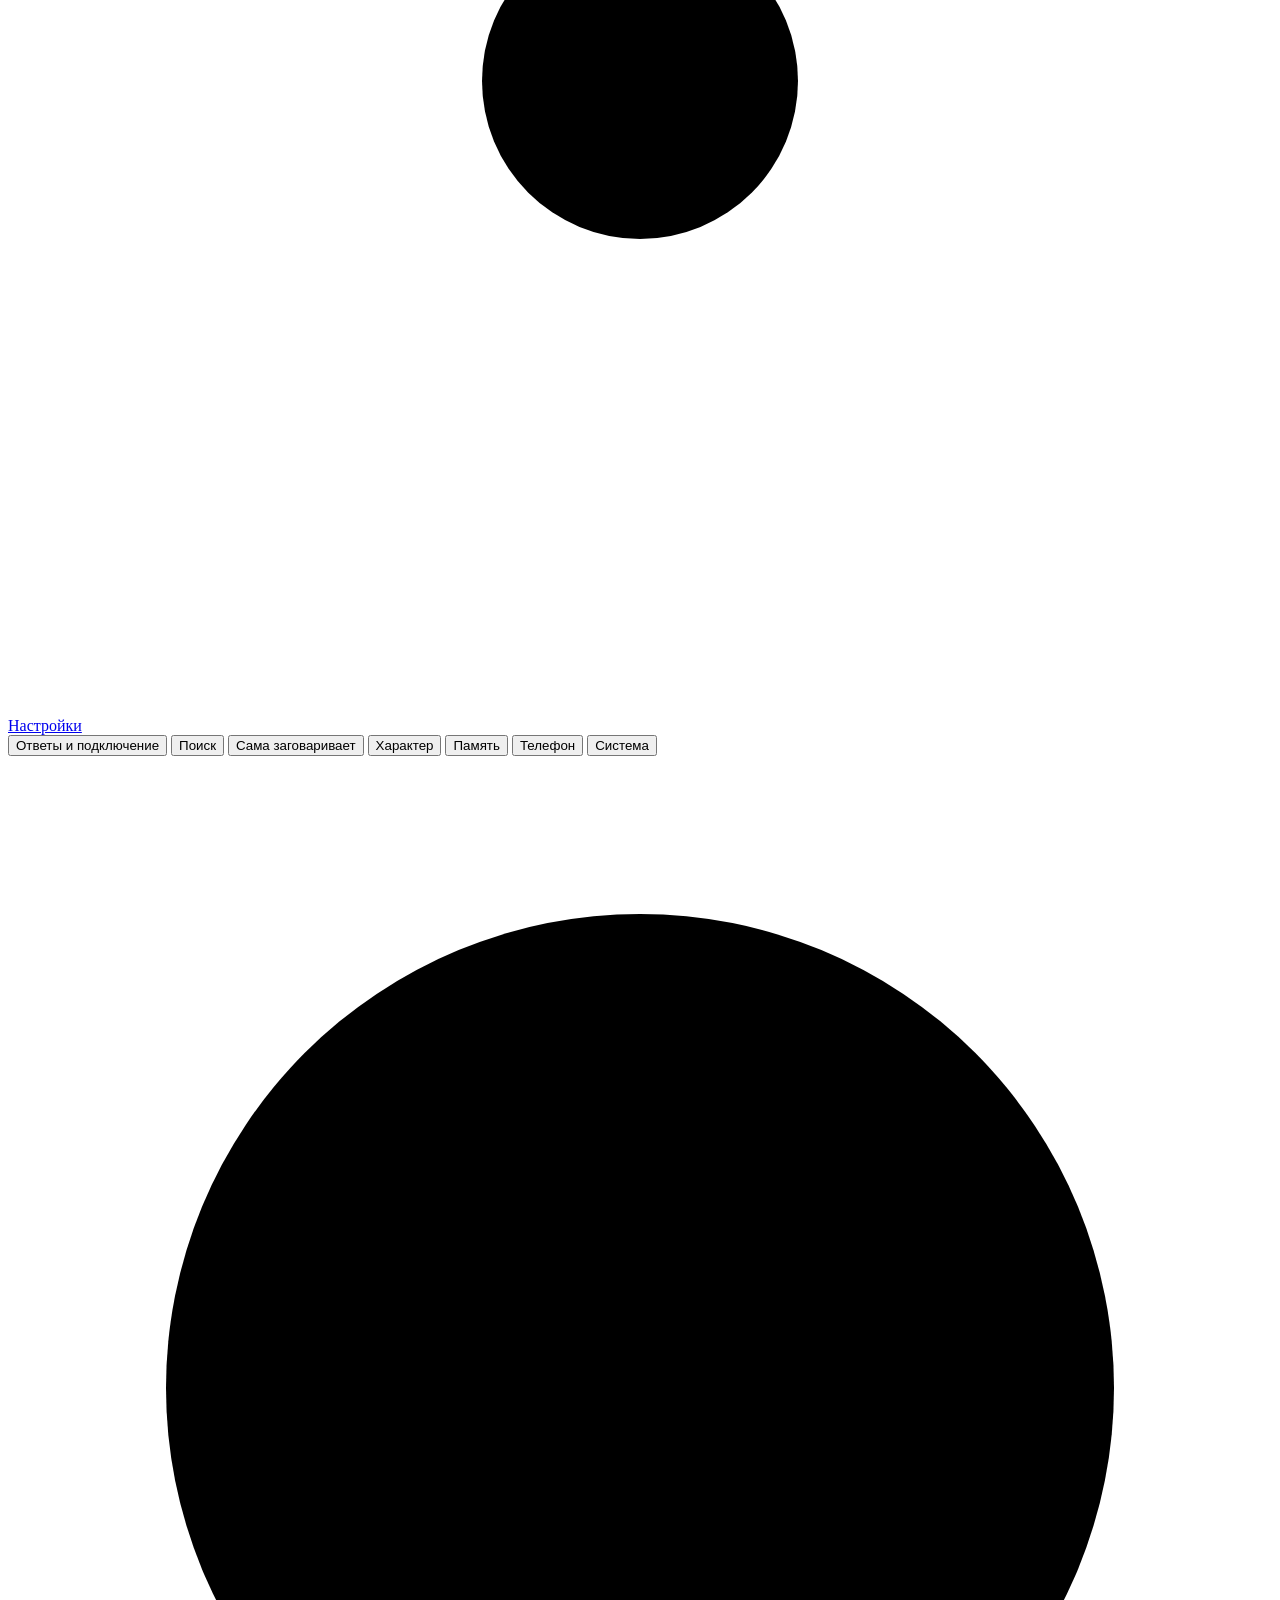
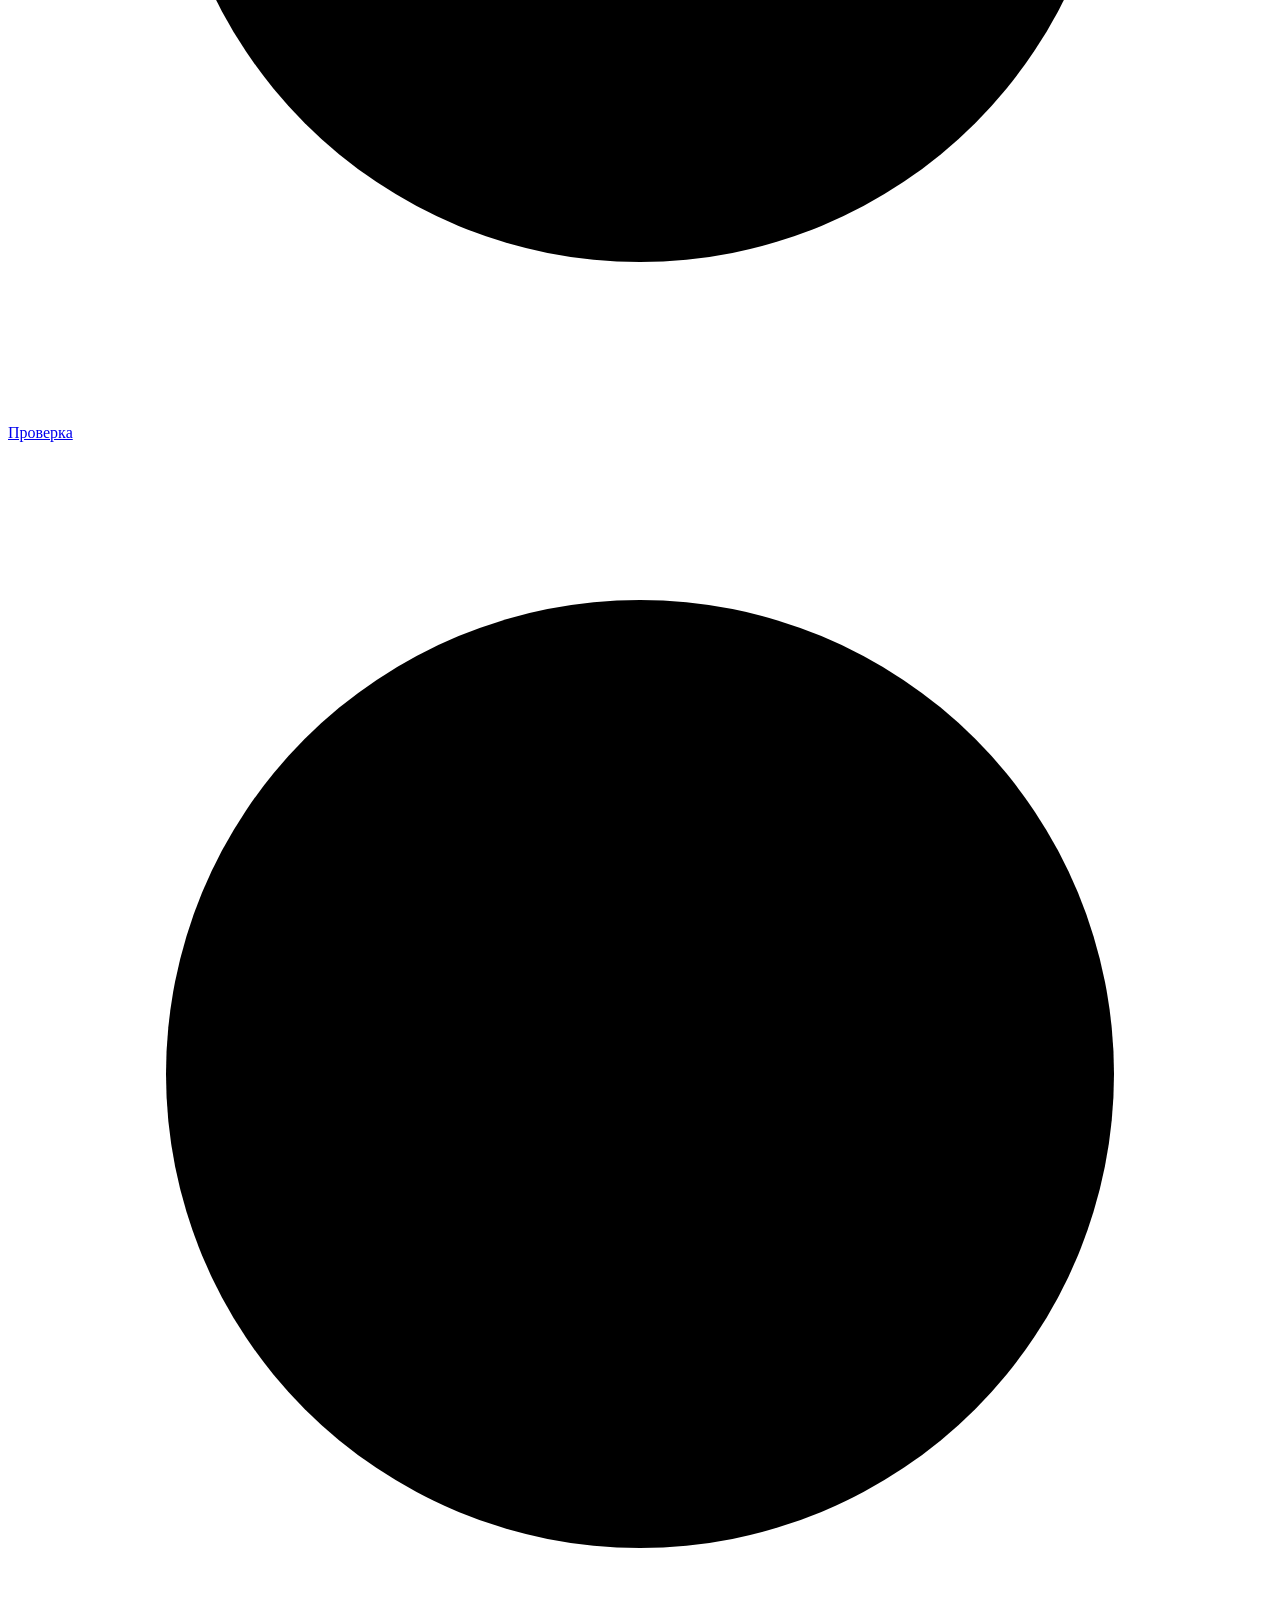
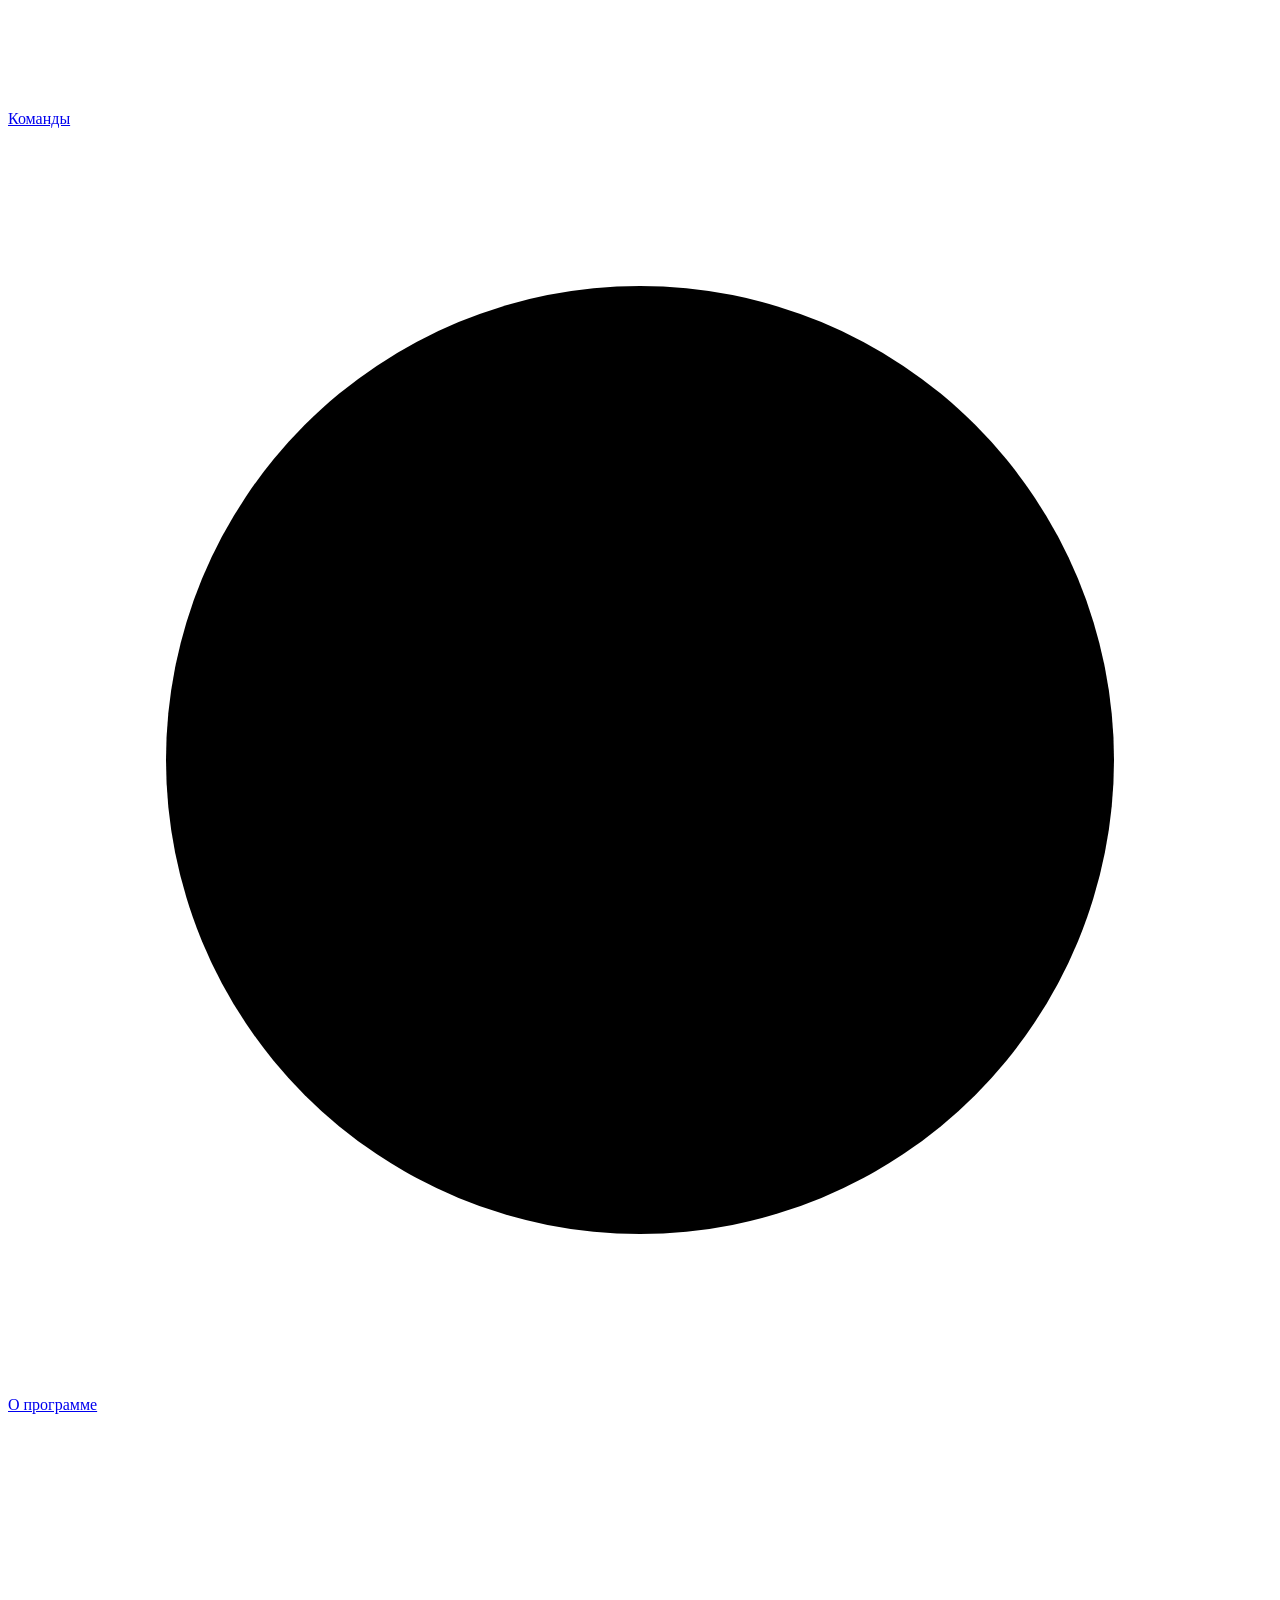
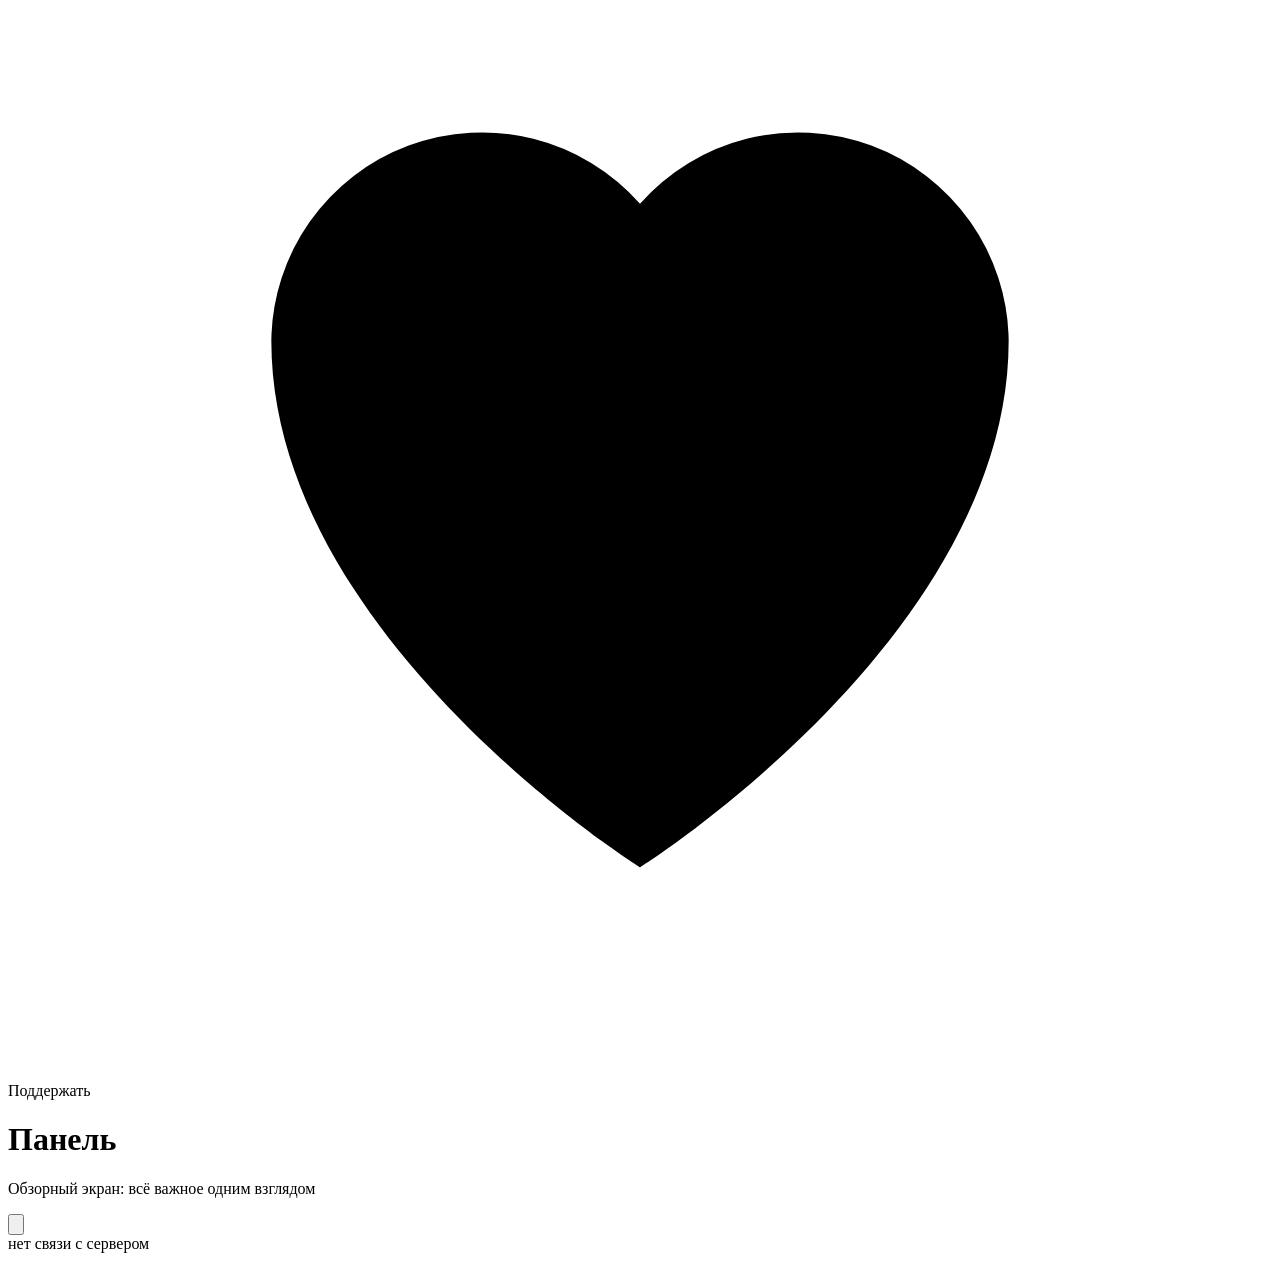
==== commit a9028b5c: "Труба 1.0: новый пульт, быстрые команды и непрерывный разговор" ====
--- a/ui/web/pult.html
+++ b/ui/web/pult.html
@@ -5,6 +5,7 @@
 <title>Труба — пульт</title>
 <link rel="icon" href="/icon.svg" type="image/svg+xml">
 <link rel="stylesheet" href="/pult/pult.css">
+<link rel="stylesheet" href="/pult/home.css">
 </head>
 <body>
 
@@ -24,19 +25,27 @@
     <svg viewBox="0 0 24 24"><path d="M6 15l6-6 6 6"/></svg>
   </button>
   <div class="меню-список" id="меню-список">
-  <a class="пункт активный" data-раздел="панель">
+  <a class="пункт активный" data-раздел="панель" href="#панель">
     <svg viewBox="0 0 24 24"><path d="M4 4h7v9H4zm9 0h7v5h-7zM4 15h7v5H4zm9-7h7v12h-7z"/></svg>
-    <span>Панель</span>
+    <span>Главная</span>
   </a>
-  <a class="пункт" data-раздел="чат">
+  <a class="пункт" data-раздел="чат" href="#чат">
     <svg viewBox="0 0 24 24"><path d="M21 12a8 8 0 0 1-8 8H7l-4 3V12a8 8 0 0 1 8-8h2a8 8 0 0 1 8 8z"/></svg>
     <span>Чат</span>
   </a>
-  <a class="пункт" data-раздел="заметки">
+  <a class="пункт" data-раздел="заметки" href="#заметки">
     <svg viewBox="0 0 24 24"><path d="M14 3H7a2 2 0 0 0-2 2v14a2 2 0 0 0 2 2h10a2 2 0 0 0 2-2V8z"/><path d="M14 3v5h5"/></svg>
     <span>Заметки</span>
   </a>
-  <a class="пункт" data-раздел="голос">
+  <a class="пункт" data-раздел="программы" href="#программы">
+    <svg viewBox="0 0 24 24"><path d="M4 4h7v7H4zm9 0h7v7h-7zM4 13h7v7H4zm9 0h7v7h-7z"/></svg>
+    <span>Программы</span>
+  </a>
+  <a class="пункт" data-раздел="состояние" href="#состояние">
+    <svg viewBox="0 0 24 24"><path d="M3 12h4l3-8 4 16 3-8h4"/></svg>
+    <span>Состояние</span>
+  </a>
+  <a class="пункт" data-раздел="голос" href="#голос">
     <svg viewBox="0 0 24 24"><path d="M12 3v10m0 0a3 3 0 0 0 3-3V6a3 3 0 0 0-6 0v4a3 3 0 0 0 3 3zm-7-1a7 7 0 0 0 14 0M12 17v4"/></svg>
     <span>Голос</span>
   </a>
@@ -46,11 +55,11 @@
     <button type="button" data-голос="распознавание">Распознавание</button>
     <button type="button" data-голос="звук">Звук</button>
   </div>
-  <a class="пункт" data-раздел="логи">
+  <a class="пункт" data-раздел="логи" href="#логи">
     <svg viewBox="0 0 24 24"><path d="M4 5h16M4 10h16M4 15h10M4 20h7"/></svg>
     <span>Логи</span>
   </a>
-  <a class="пункт" data-раздел="настройки">
+  <a class="пункт" data-раздел="настройки" href="#настройки">
     <svg viewBox="0 0 24 24"><circle cx="12" cy="12" r="3"/><path d="M12 2v3m0 14v3M2 12h3m14 0h3M5 5l2 2m10 10l2 2M19 5l-2 2M7 17l-2 2"/></svg>
     <span>Настройки</span>
   </a>
@@ -63,19 +72,15 @@
     <button type="button" data-настройка="телефон">Телефон</button>
     <button type="button" data-настройка="система">Система</button>
   </div>
-  <a class="пункт" data-раздел="проверка">
+  <a class="пункт" data-раздел="проверка" href="#проверка">
     <svg viewBox="0 0 24 24"><path d="M9 12l2 2 4-5"/><circle cx="12" cy="12" r="9"/></svg>
     <span>Проверка</span>
   </a>
-  <a class="пункт" data-раздел="программы">
-    <svg viewBox="0 0 24 24"><path d="M4 4h7v7H4zm9 0h7v7h-7zM4 13h7v7H4zm9 0h7v7h-7z"/></svg>
-    <span>Программы</span>
-  </a>
-  <a class="пункт" data-раздел="команды">
+  <a class="пункт" data-раздел="команды" href="#команды">
     <svg viewBox="0 0 24 24"><path d="M8.5 9a3.5 3.5 0 1 1 4.9 3.2c-.8.4-1.4 1.1-1.4 2v.3"/><path d="M12 17.8h.01"/><circle cx="12" cy="12" r="9"/></svg>
     <span>Команды</span>
   </a>
-  <a class="пункт" data-раздел="программа">
+  <a class="пункт" data-раздел="программа" href="#программа">
     <svg viewBox="0 0 24 24"><circle cx="12" cy="12" r="9"/><path d="M12 11v6"/><path d="M12 7.5h.01"/></svg>
     <span>О программе</span>
   </a>
@@ -135,6 +140,8 @@
 </div>
 
 <script src="/pult/notes_markdown.js"></script>
+<script src="/pult/home_wave.js"></script>
+<script src="/pult/home.js"></script>
 <script src="/pult/pult.js"></script>
 </body>
 </html>
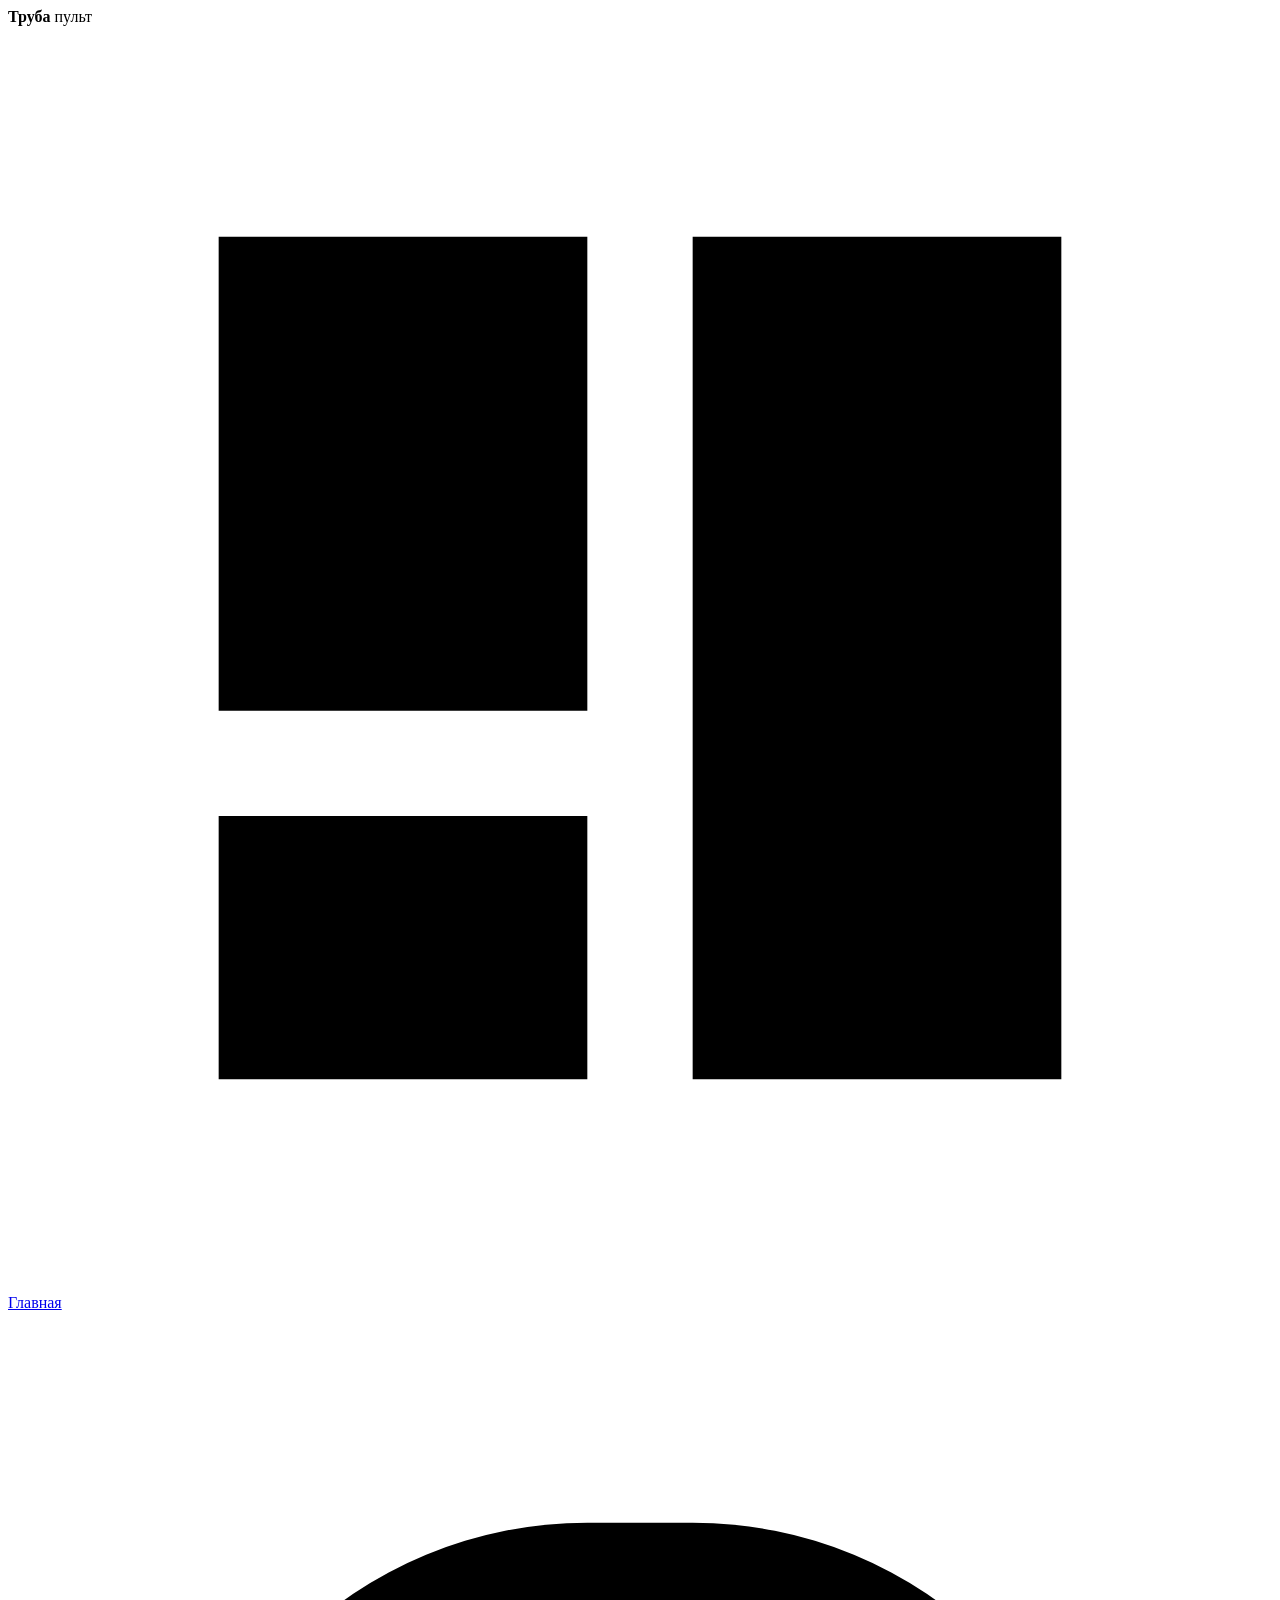
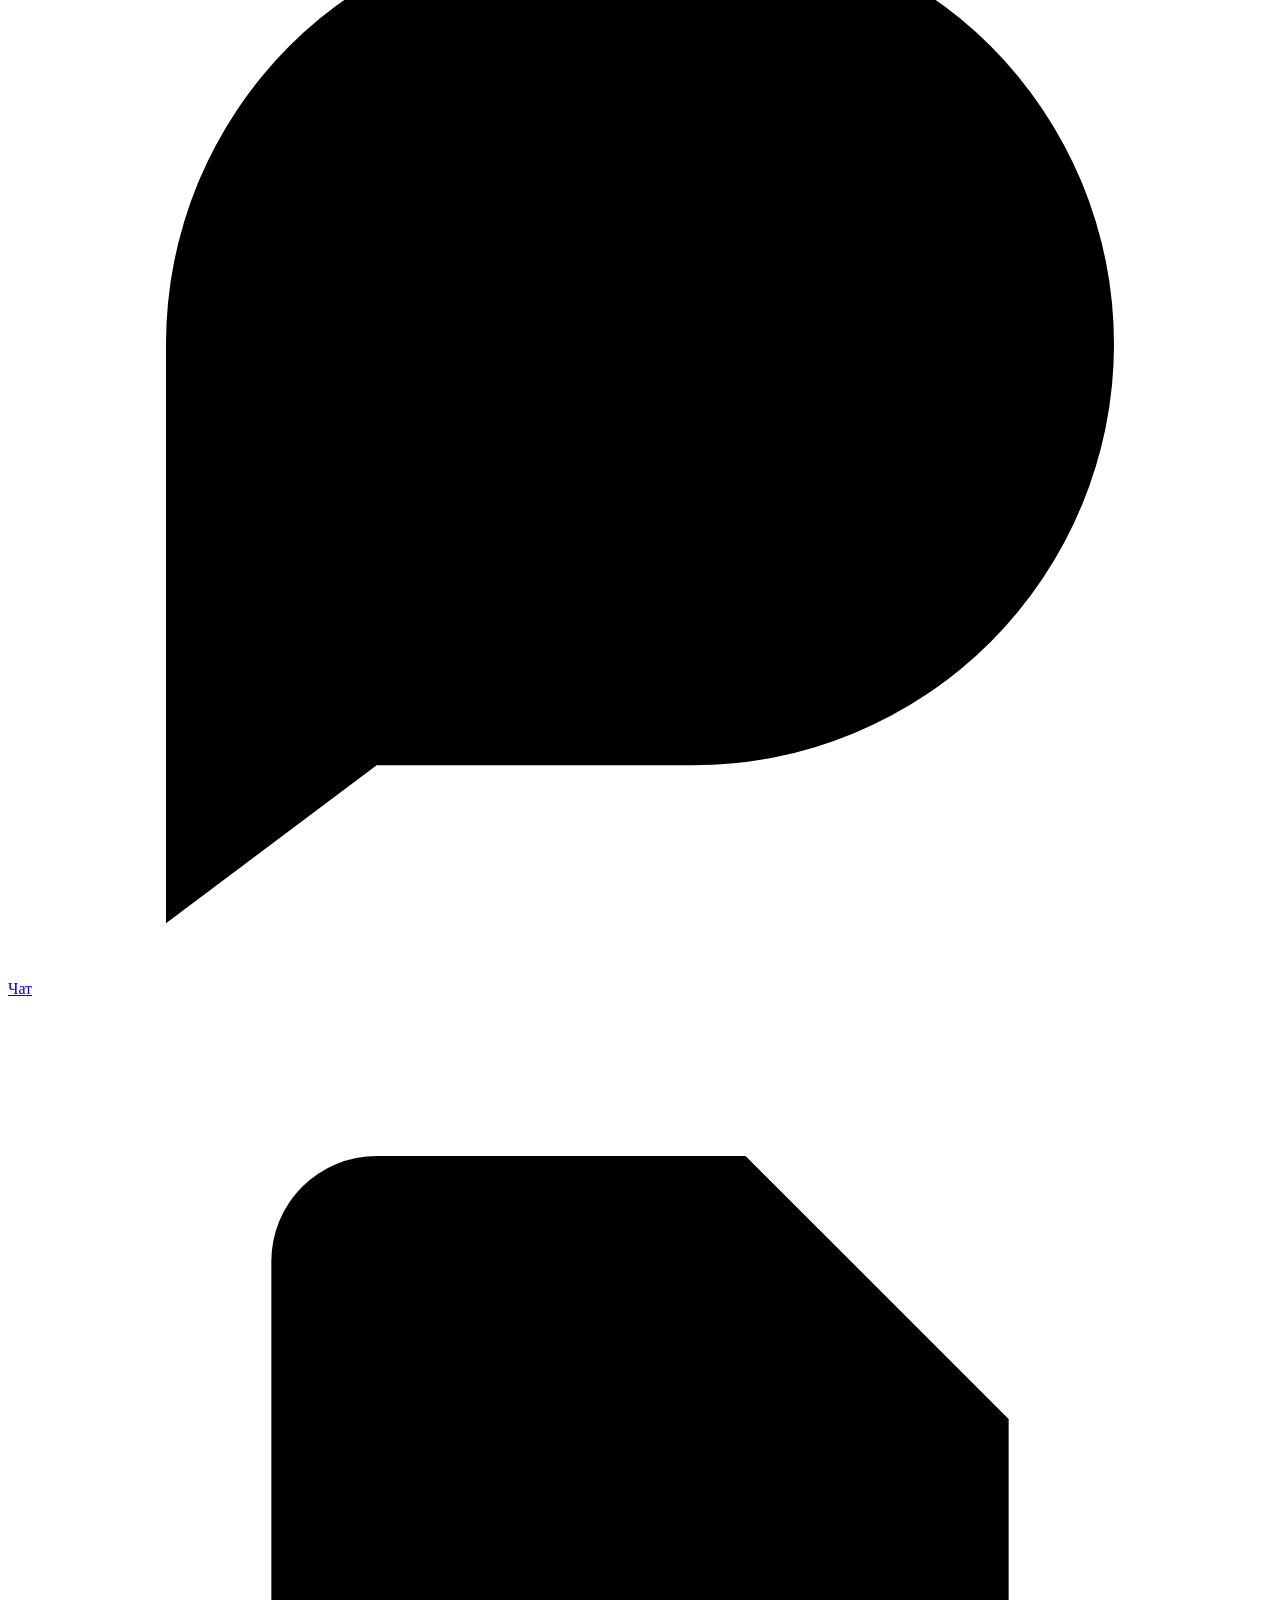
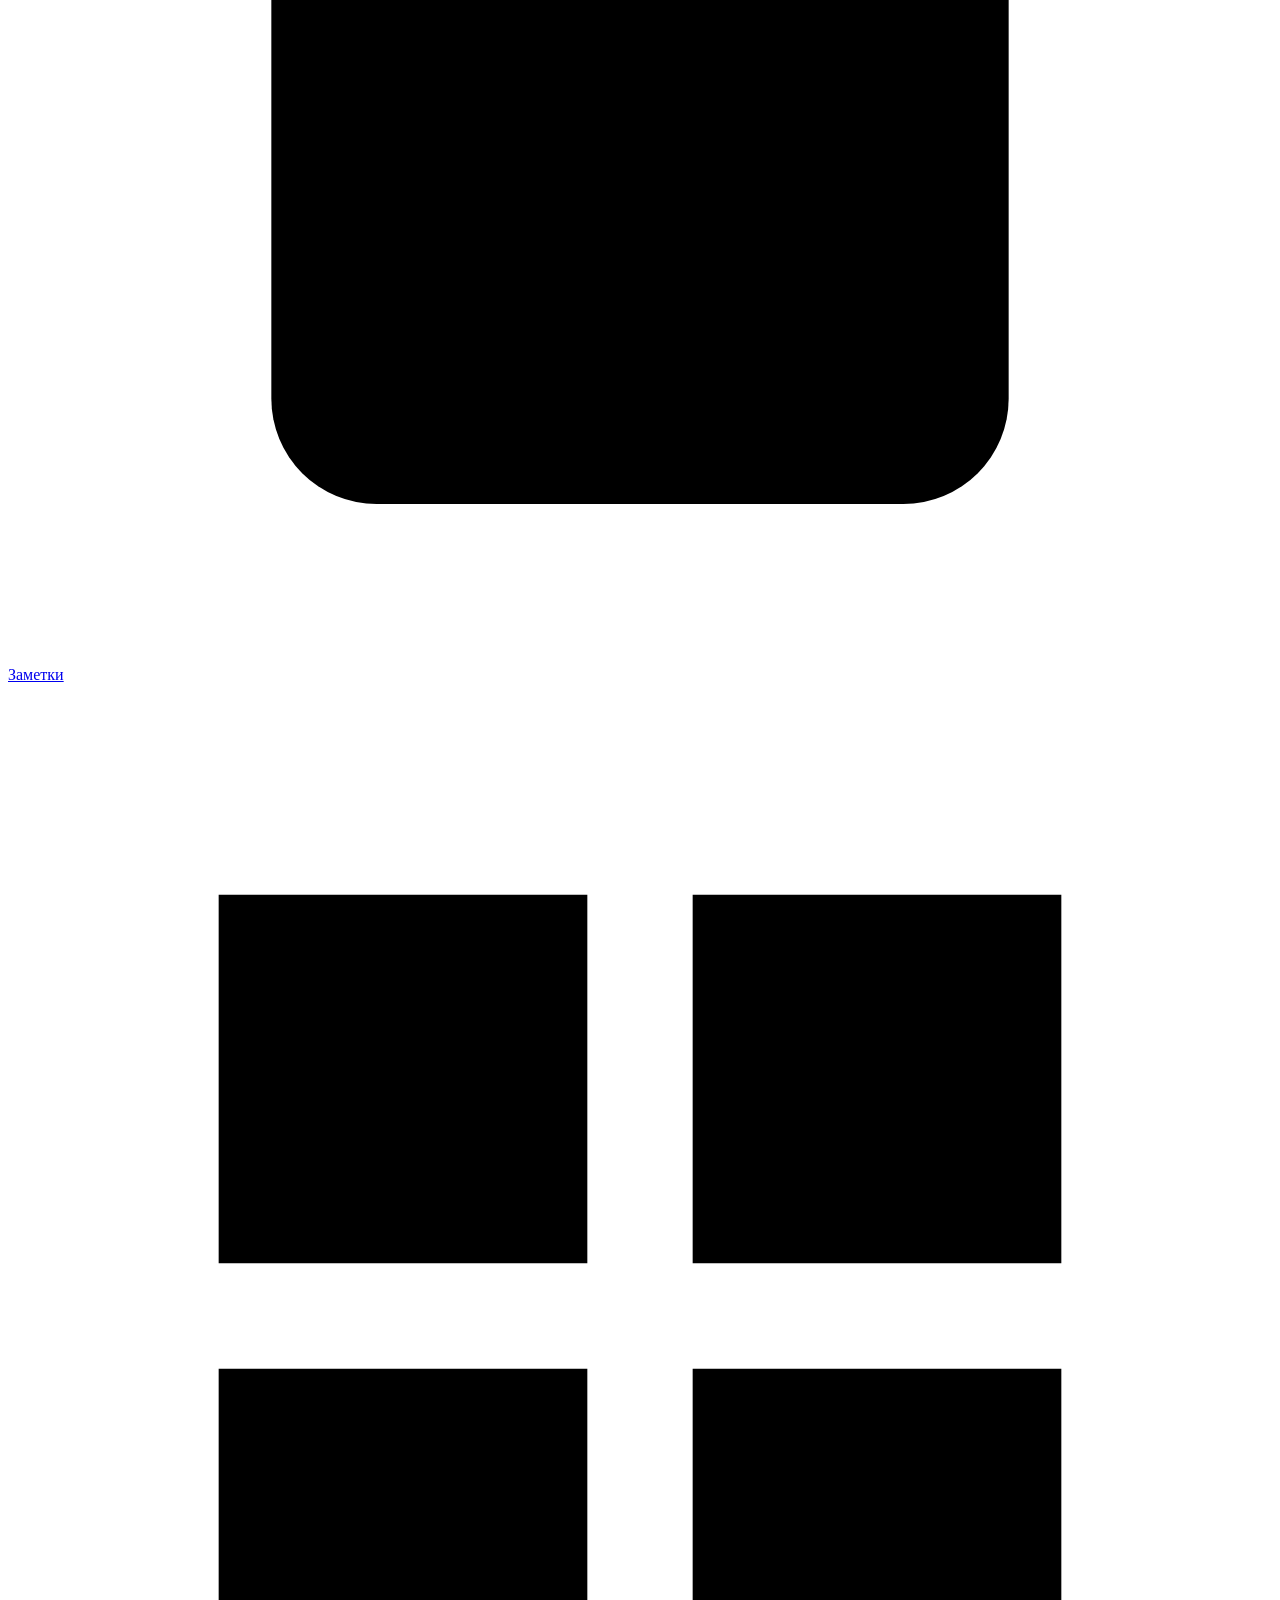
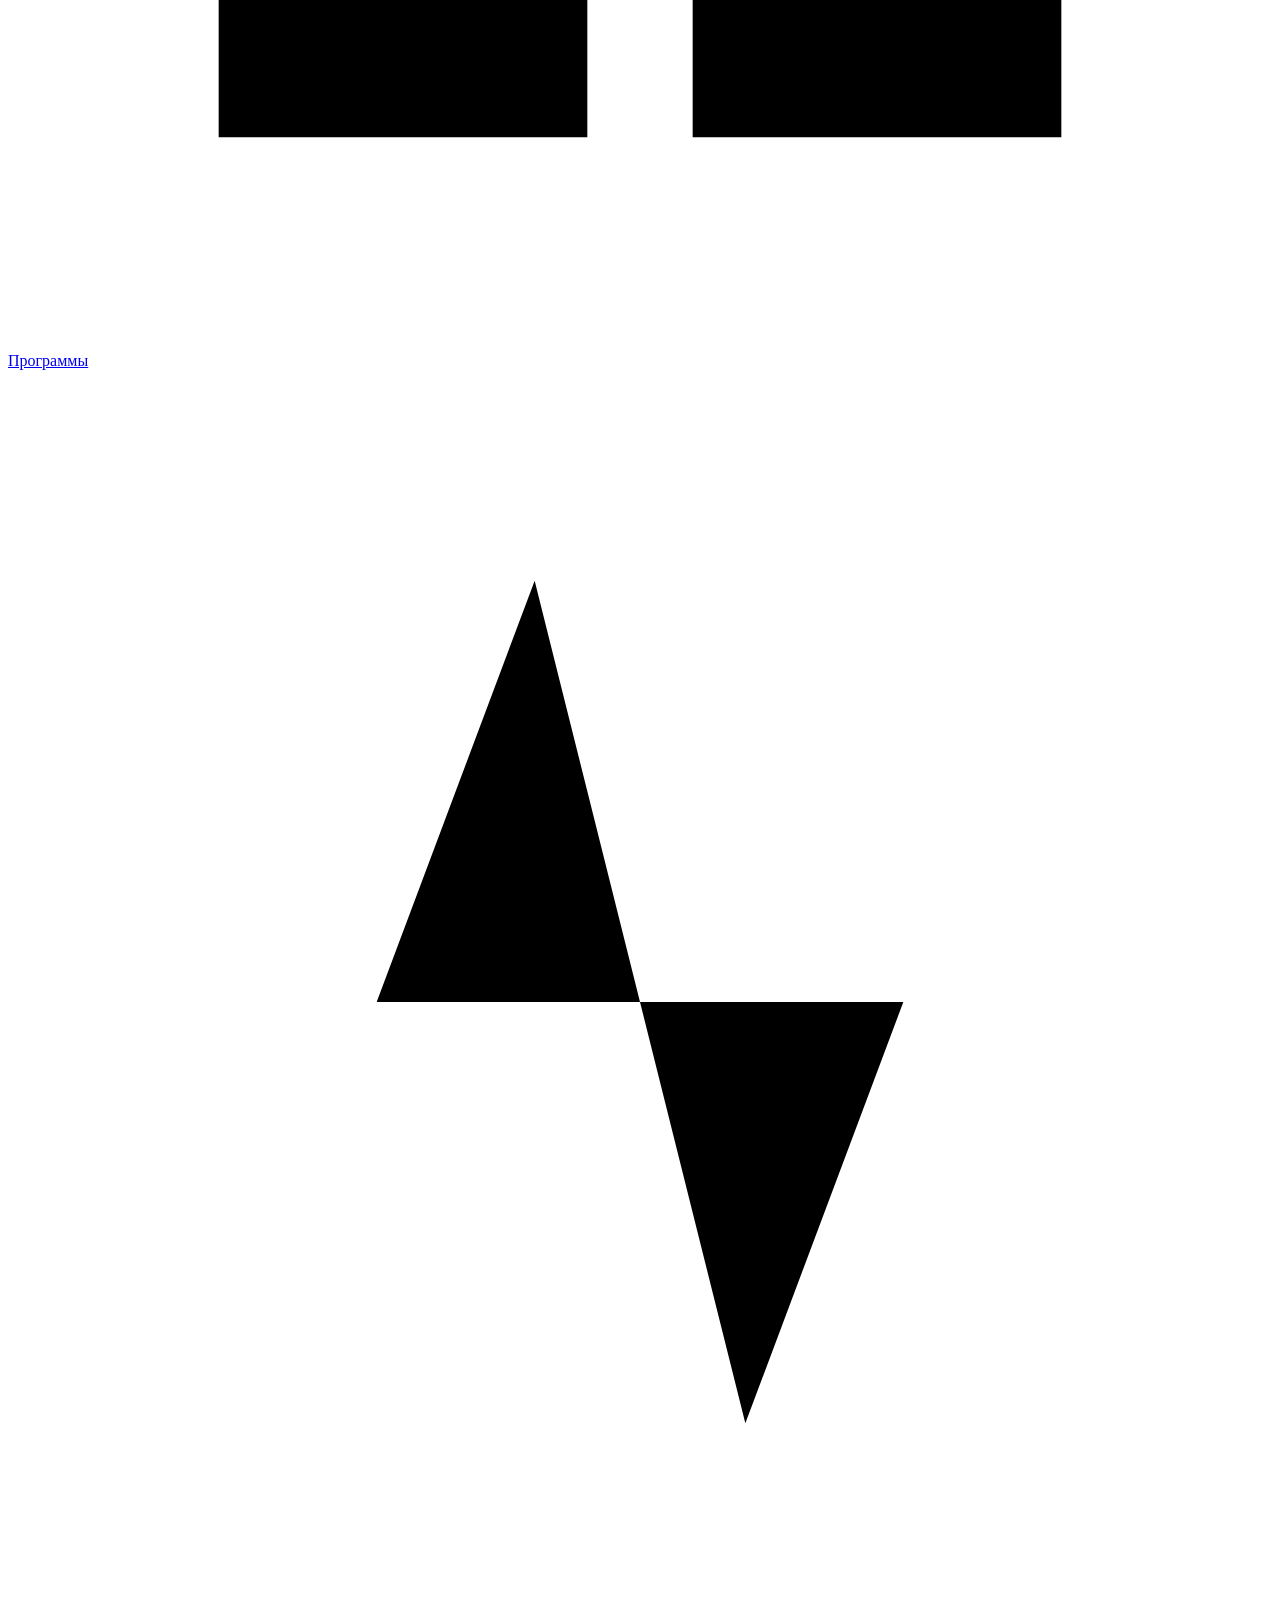
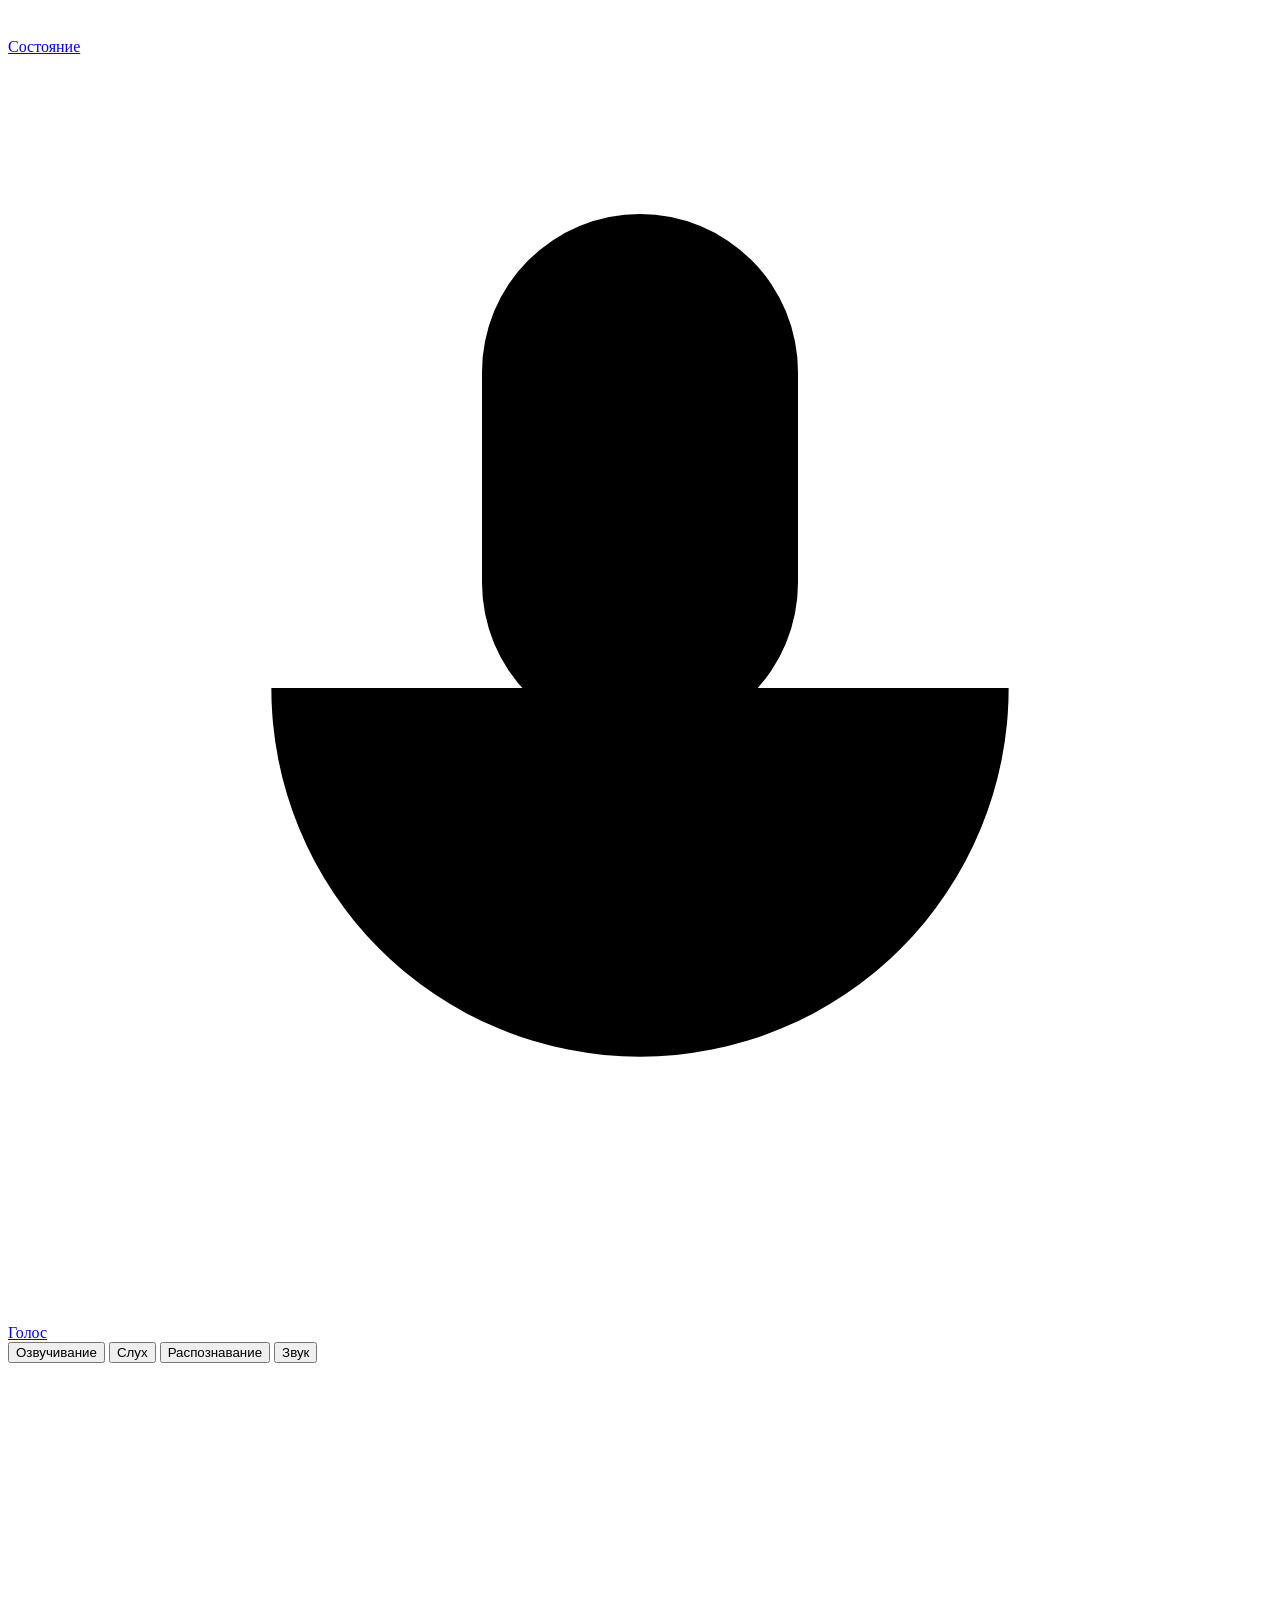
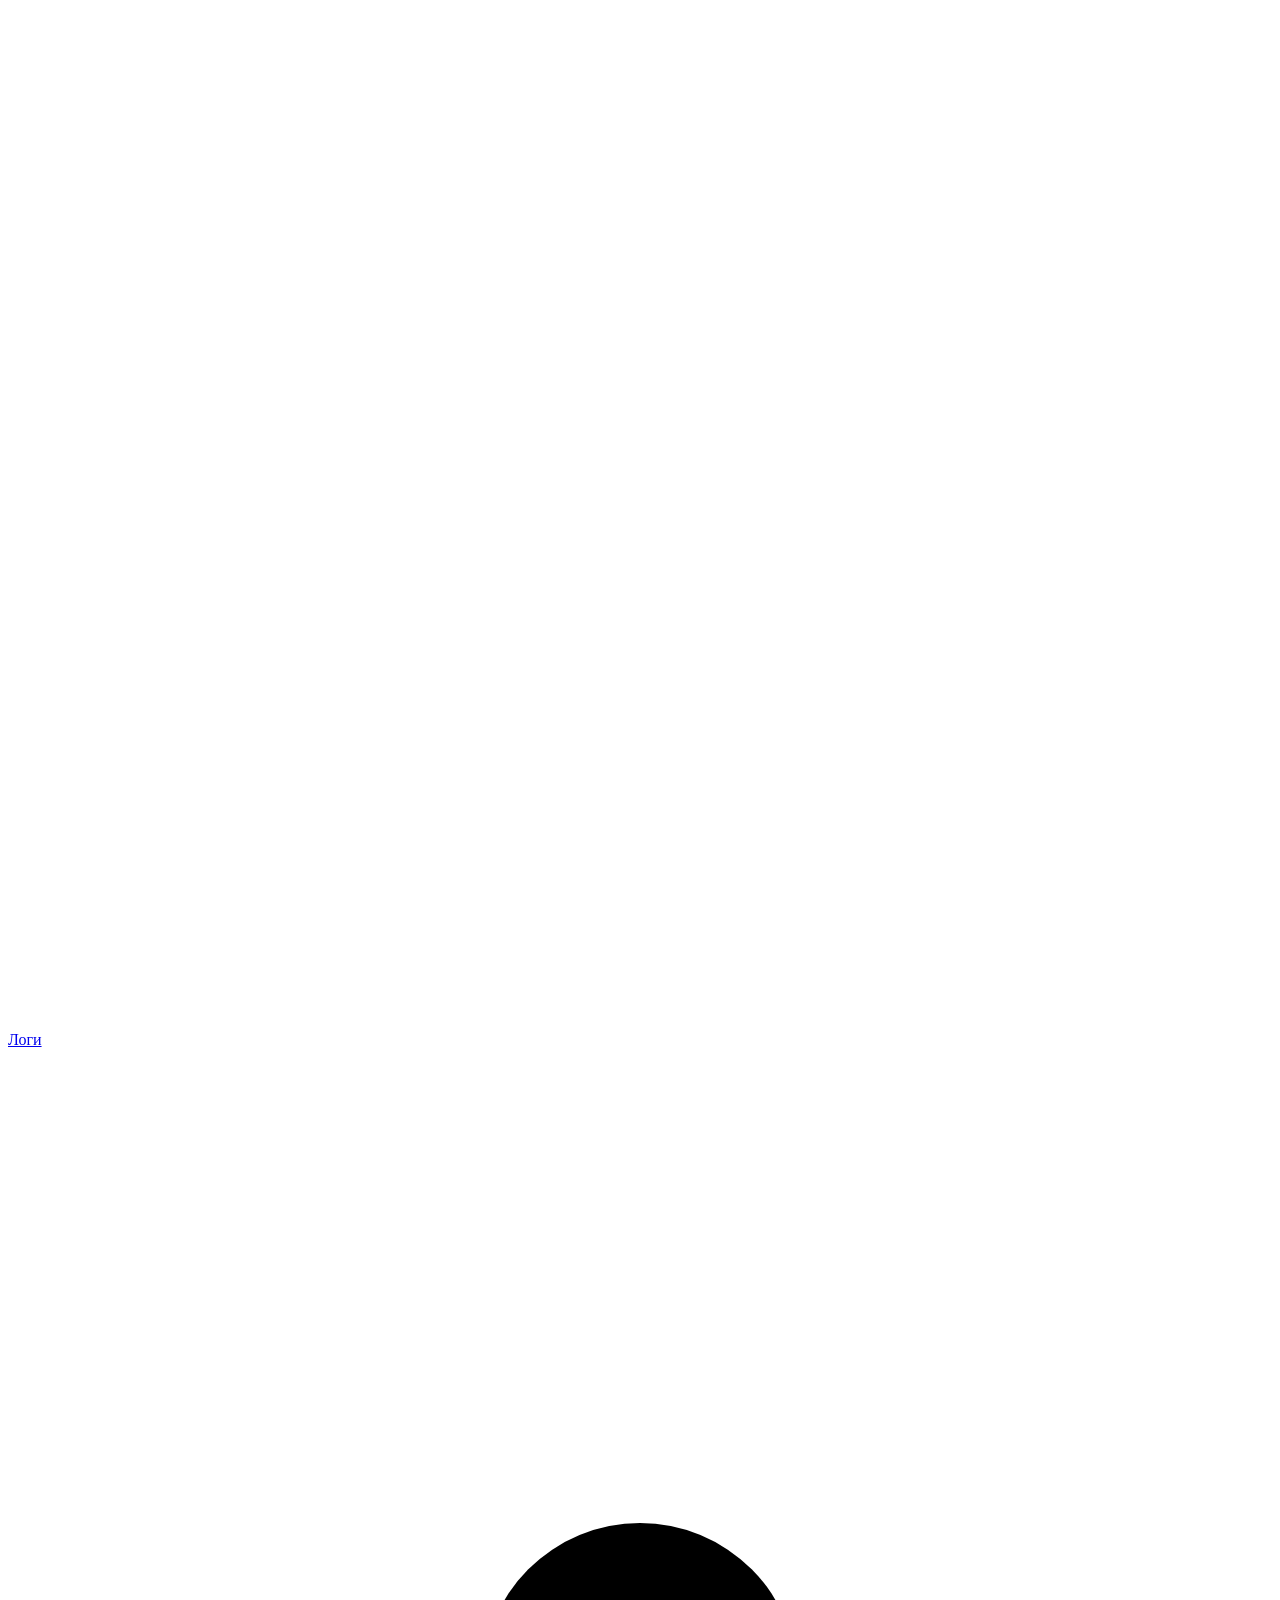
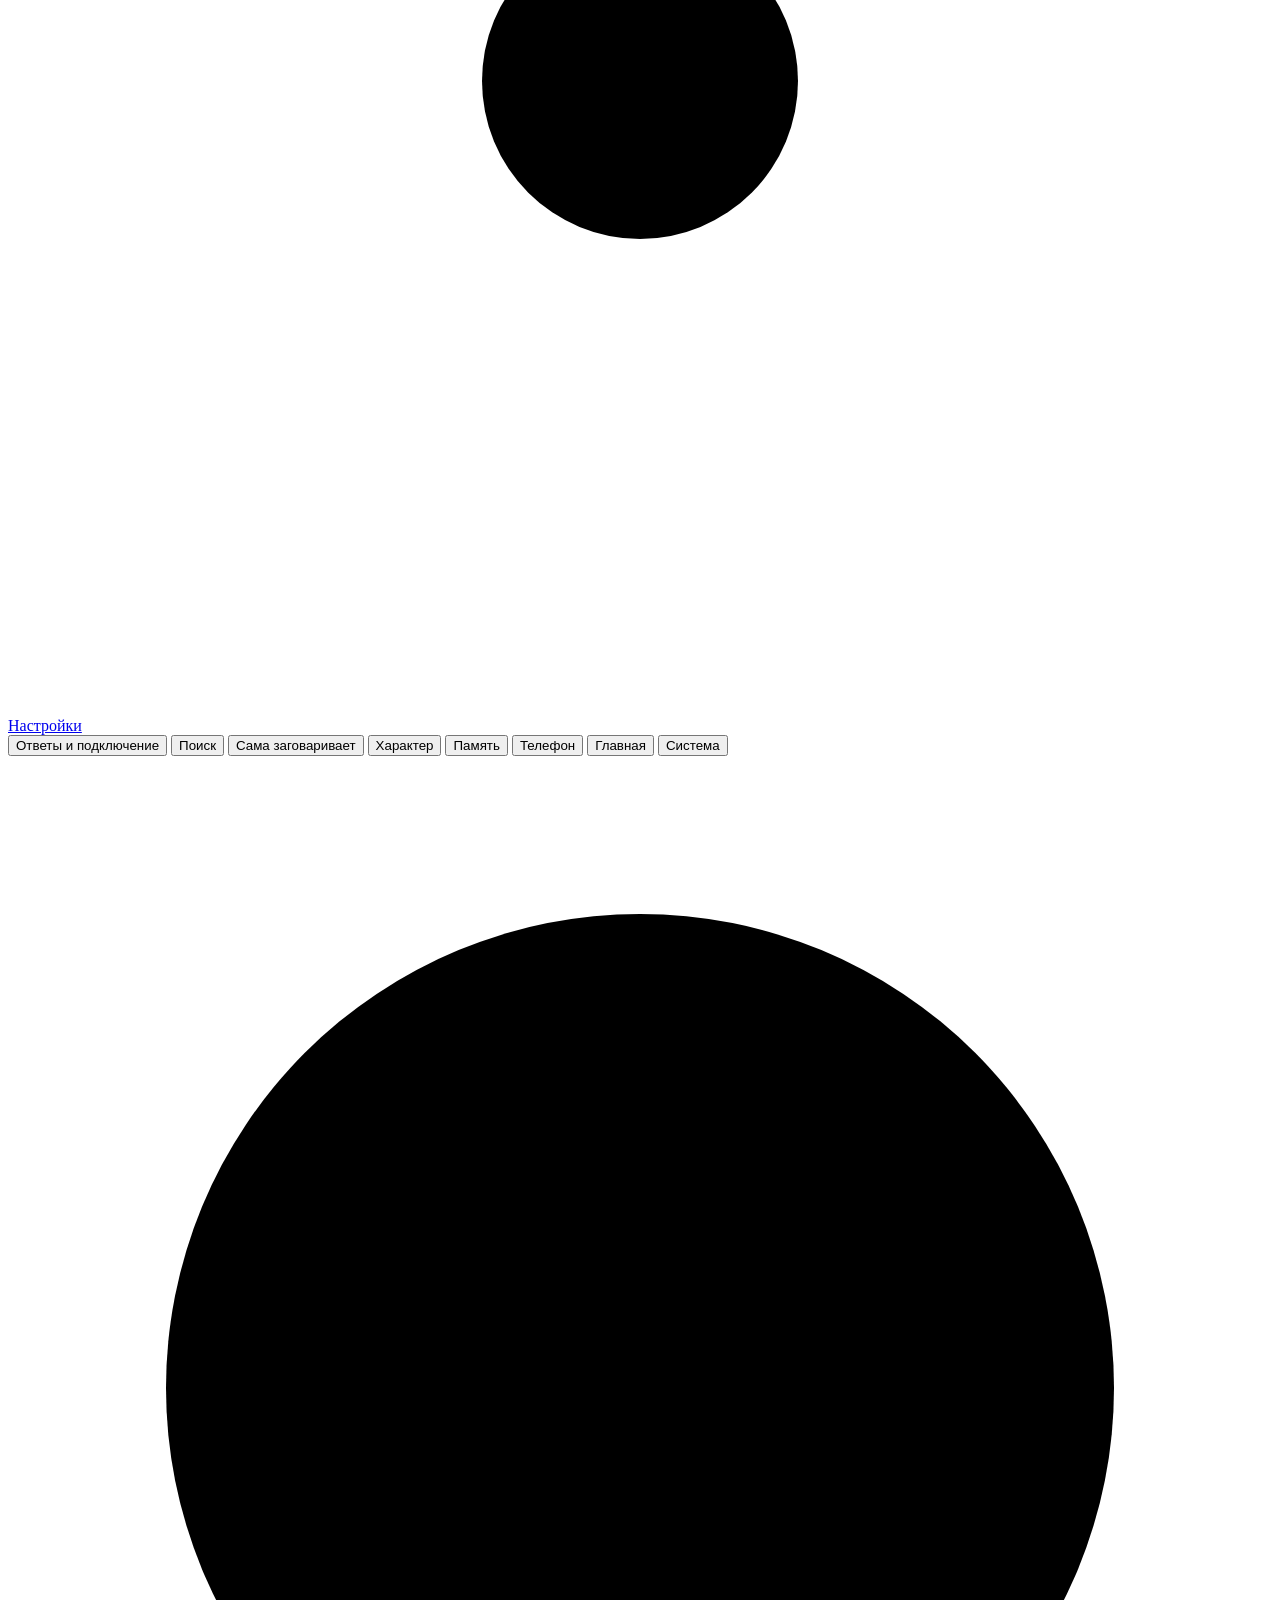
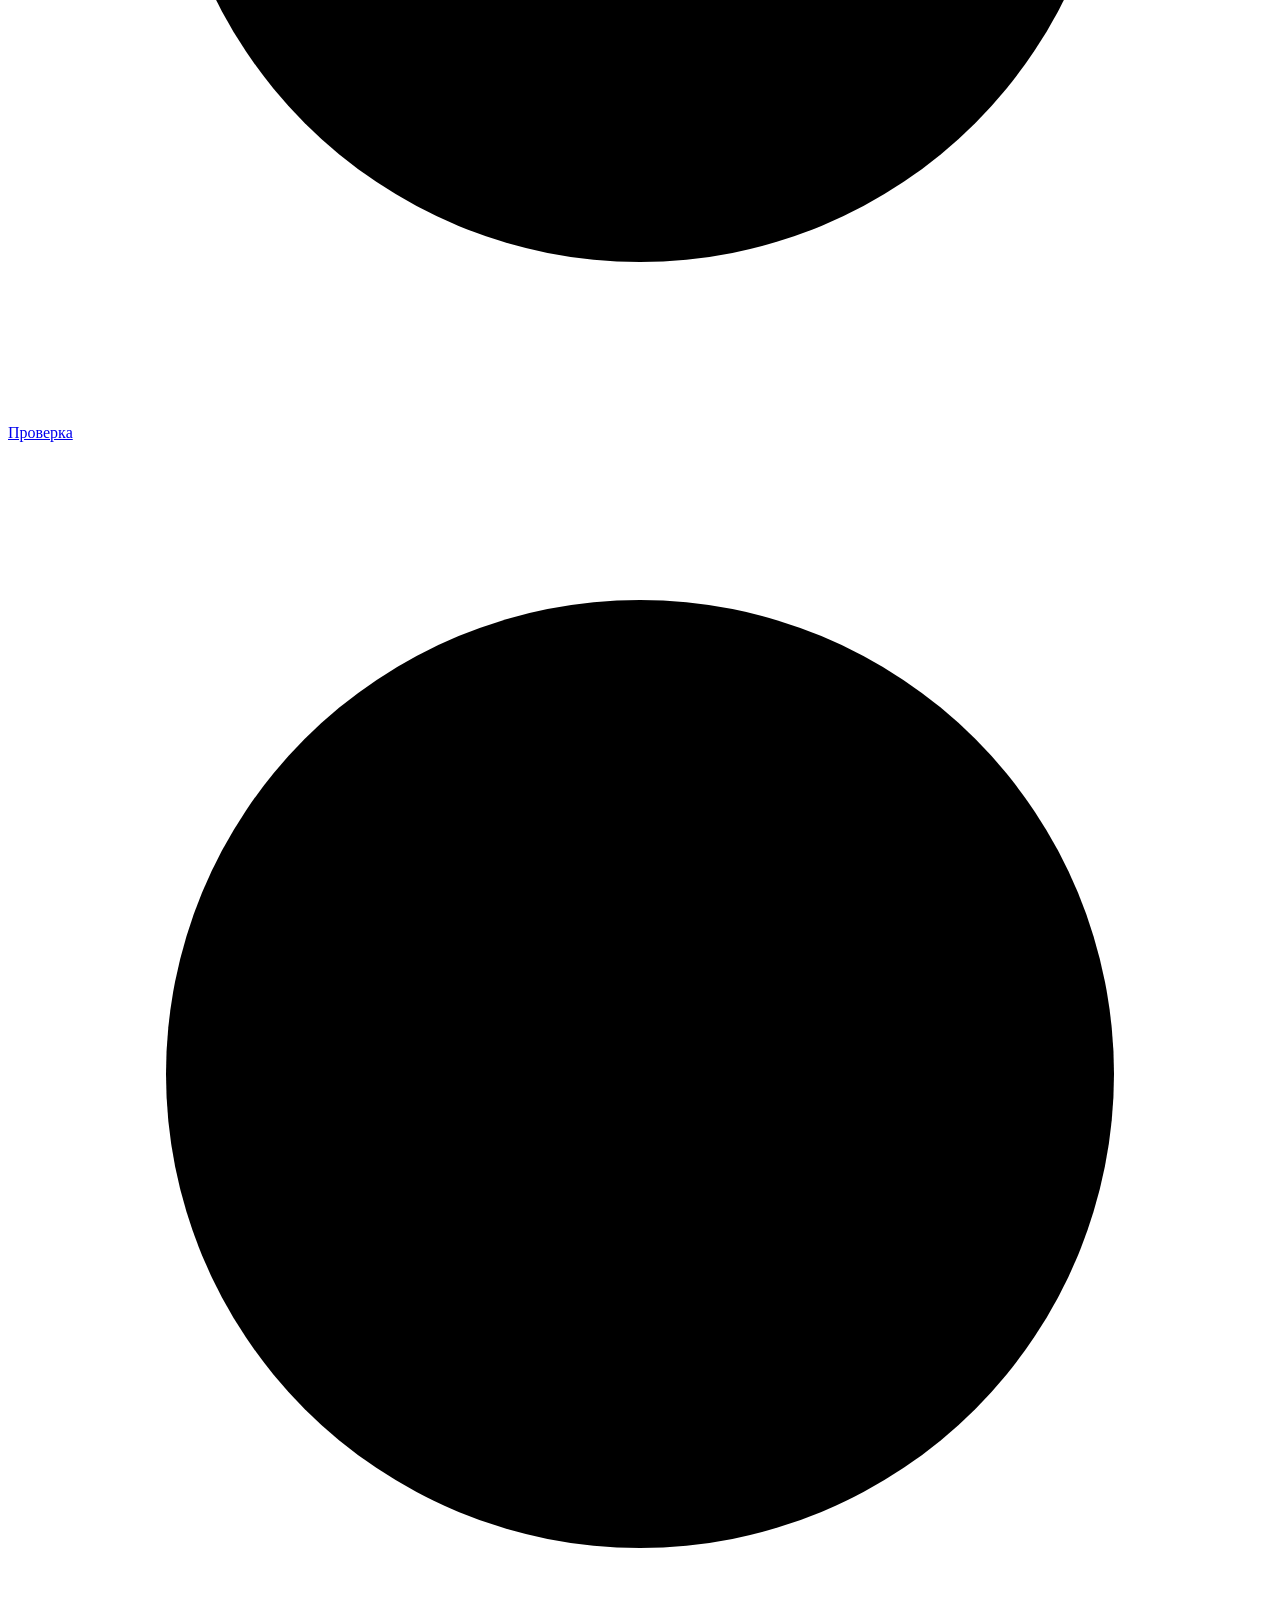
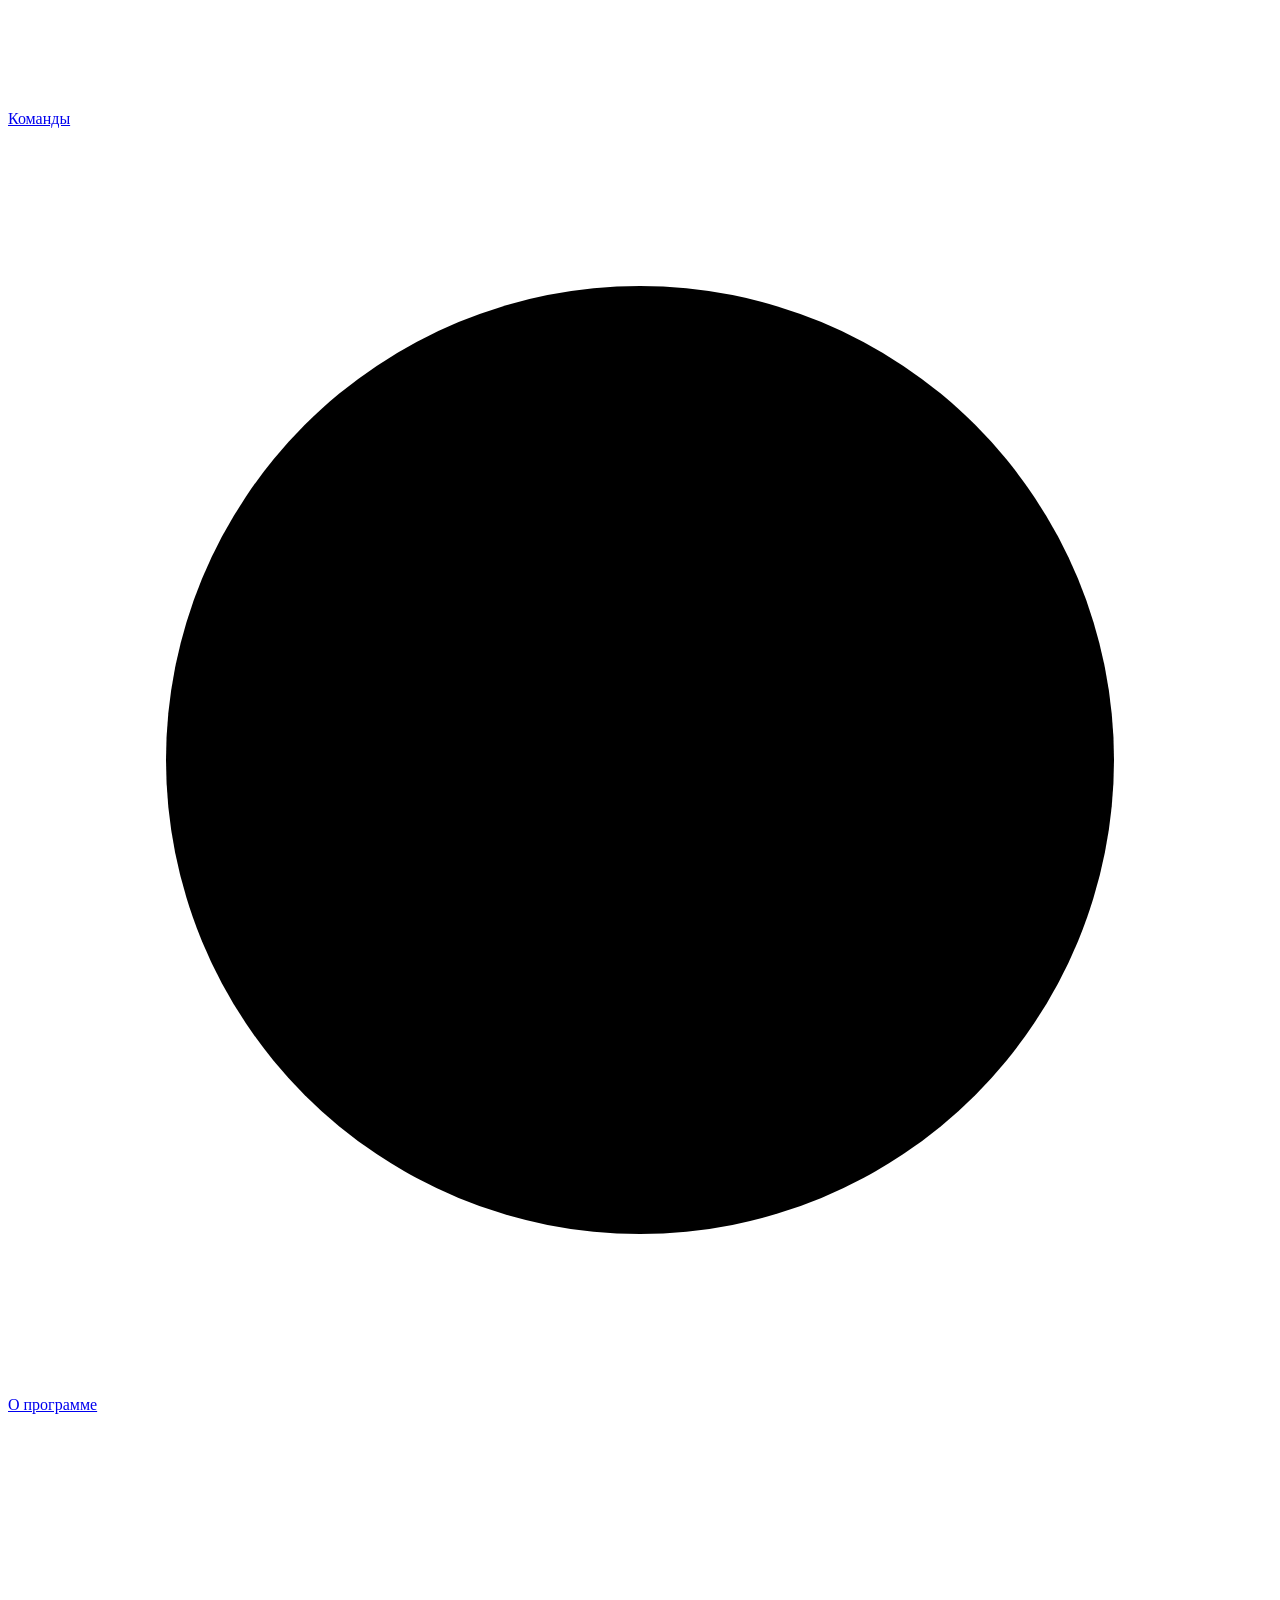
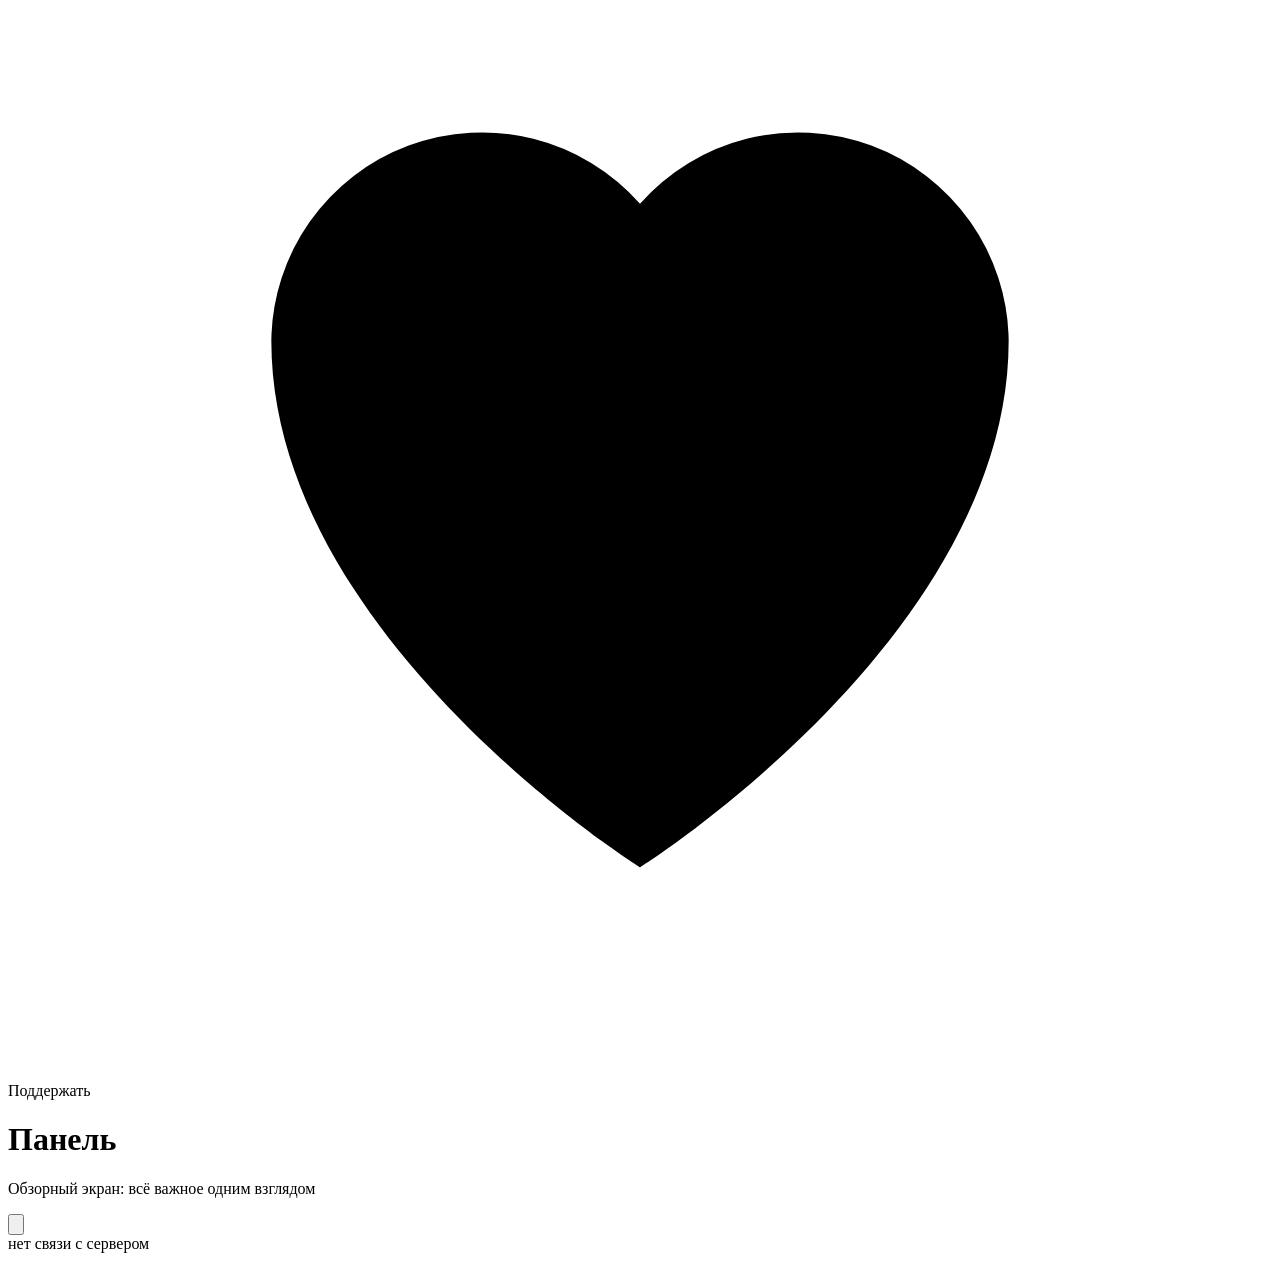
==== commit e065f143: "Труба 1.0.4: своя главная и голос без видеокарты - «Настройки → Главная»: кольцо или куб из точек, ц" ====
--- a/ui/web/pult.html
+++ b/ui/web/pult.html
@@ -70,6 +70,7 @@
     <button type="button" data-настройка="характер">Характер</button>
     <button type="button" data-настройка="память">Память</button>
     <button type="button" data-настройка="телефон">Телефон</button>
+    <button type="button" data-настройка="главная">Главная</button>
     <button type="button" data-настройка="система">Система</button>
   </div>
   <a class="пункт" data-раздел="проверка" href="#проверка">
